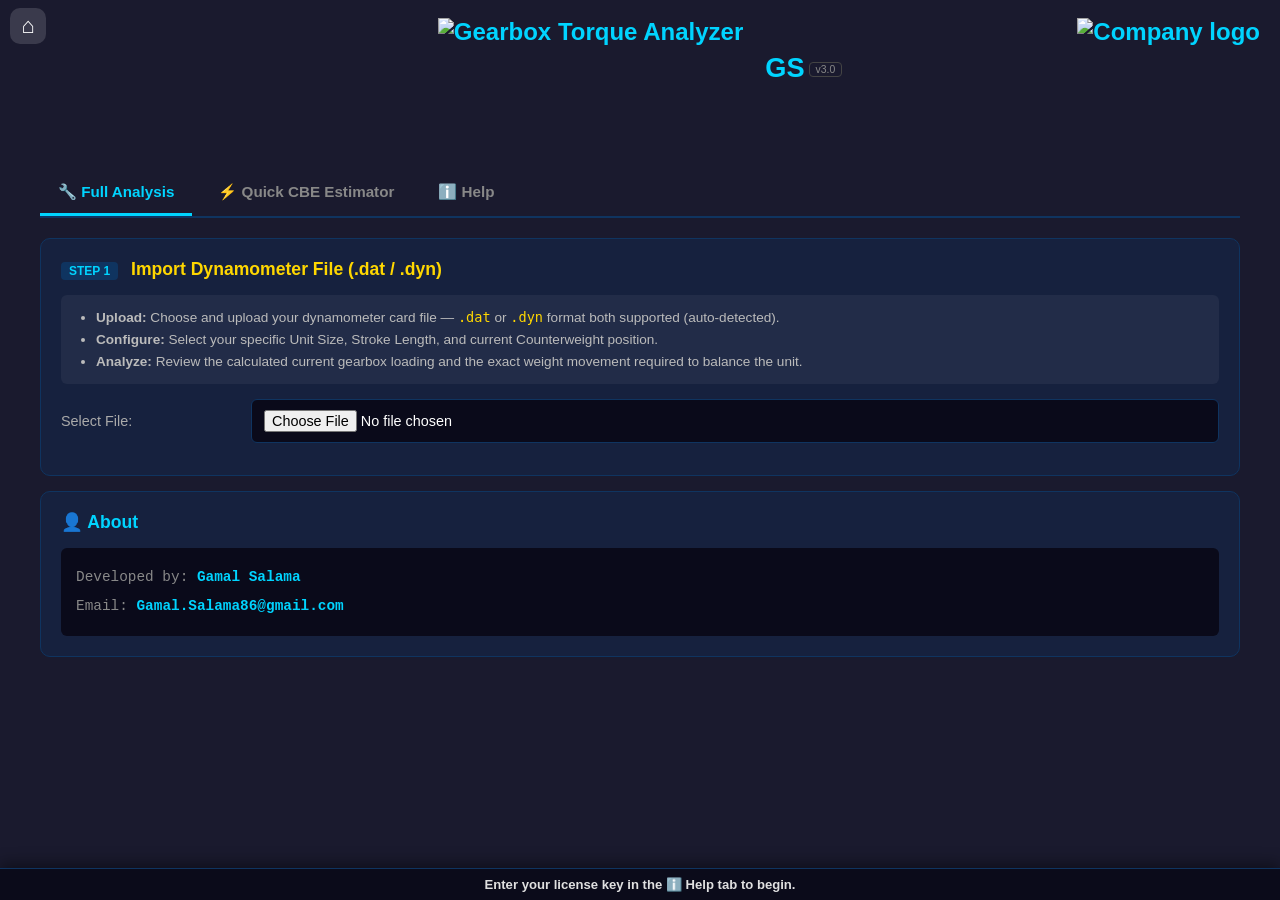
==== gbtorque.html @ ef440ab1 "Initial GROD Suite project" ====
<!DOCTYPE html>
<!--
  Gearbox Torque Analyzer / GearBalance Analyzer
  VERSION: 3.0.0
  Last updated: 2026-10-07

  Changelog:
  - 3.0.0 (2026-10-07): (1) Uploading a .dat/.dyn file now RESETS all Full Analysis
                         inputs and results (unit, stroke, rotation, counterweights,
                         step results, charts, debug table) -- every file starts clean.
                         (2) Per-license databases are now ISOLATED: a key whose prefix
                         has GbtSrc/<PREFIX>-units.json uses ONLY that client's units
                         (default units are cleared, not merged). Keys with no client file
                         get the default database back. Fixes two licenses' unit lists
                         piling up in the same dropdown.
  - 2.2.0 (2026-07-21): Added offline support via a service worker (sw.js) + true
                         auto-update on next online load (see PWA/Offline Support
                         section in the handoff). Fixed the *actual* cause of the
                         header scroll-shrink flicker: browser scroll-anchoring
                         was compensating for the header's own height change and
                         re-triggering the shrink/expand thresholds; added
                         `overflow-anchor: none` on .app-header. (Note: the 2.1.0
                         hysteresis fix helped but did not fully solve this.)
  - 2.1.0 (2026-07-18): Added .dyn file format support alongside .dat (auto-detected).
                         Fixed header scroll-shrink flicker (hysteresis). Added PWA meta tags.
  - 2.0.0: Added Quick CBE Estimator tab, interactive chart tooltips, admin panel,
           high-res header logo with shrinking sticky header.
  - 1.x:   Original single-tab Full Analysis workflow (Excel formula replication).

  Update this block whenever a new feature set ships -- it's the fastest way for a
  future session (human or Claude) to know what version is live without diffing files.
-->
<html lang="en">
<head>
    <meta charset="UTF-8">
    <meta name="viewport" content="width=device-width, initial-scale=1.0">
    <title>Gearbox Torque Analyzer</title>
    <link rel="manifest" href="manifest.json">
    <meta name="theme-color" content="#00d4ff">
    <link rel="apple-touch-icon" href="GbtSrc/icon.png">
    <meta name="apple-mobile-web-app-capable" content="yes">
    <meta name="apple-mobile-web-app-status-bar-style" content="default">
    <meta name="apple-mobile-web-app-title" content="GB Torque">
    <link rel="icon" type="image/png" href="GbtSrc/favicon.png?v=1">
    <style>
        * { box-sizing: border-box; margin: 0; padding: 0; }
        body {
            font-family: 'Segoe UI', Tahoma, Geneva, Verdana, sans-serif;
            background: #1a1a2e;
            color: #eee;
            padding: 20px 20px 64px 20px;
            font-size: 14px;
        }
        .container { max-width: 1200px; margin: 0 auto; }
        h1 {
            text-align: center;
            color: #00d4ff;
            padding: 20px;
            font-size: 1.5rem;
        }
        /* ===== APP HEADER (logo + title, shrinks on scroll) =====
           Flexbox, space-between: an empty left spacer and the right-hand
           company logo both take flex:1, so the center block (header
           image + title) stays visually centered regardless of the
           company logo's width. */
        /* ===== APP HEADER (logo + title, shrinks on scroll) =====
           Flexbox, space-between: an empty left spacer and the right-hand
           company logo both take flex:1, so the center block (header
           image + title) stays visually centered regardless of the
           company logo's width.

           position:fixed (not sticky) on purpose: a sticky header still
           occupies its own (changing) height in the document flow, so
           shrinking it on scroll pulls page content upward, which nudges
           scrollY (directly, and via the browser's scroll-anchoring
           "correction"). That nudge can cross the shrink/expand threshold
           again mid-scroll, flip the header back, nudge again, etc. --
           the logo fluctuating/stretching while scrolling.
           `overflow-anchor: none` alone (previous fix) reduces this in
           Chrome but is unreliable, especially on older iOS Safari.
           A fixed header never changes page flow when it resizes, so the
           feedback loop can't happen at all, regardless of browser.
           #appHeaderFlowSpacer (a new element below the header, NOT the
           .app-header-spacer flex item inside it) reserves the header's
           expanded height in the flow instead. */
        .app-header {
            position: fixed;
            top: 0;
            left: 0;
            right: 0;
            z-index: 50;
            background: #1a1a2e;
            display: flex;
            align-items: center;
            justify-content: space-between;
            gap: 22px;
            padding: 18px 20px;
            transition: padding 0.25s ease, box-shadow 0.25s ease, gap 0.25s ease;
        }
        .app-header-flow-spacer {
            /* JS sets the exact height (header's expanded height + 15px gap)
               on load/resize; this is just a reasonable pre-JS fallback. */
            height: 151px;
        }
        @media (max-width: 640px) {
            .app-header-flow-spacer { height: 149px; }
        }
        /* Back to GRod Suite Home */
        .suite-home {
            position: absolute; left: 10px; top: 8px; width: 36px; height: 36px;
            display: flex; align-items: center; justify-content: center;
            border-radius: 10px; background: rgba(255,255,255,.14); color: #fff;
            font-size: 22px; line-height: 1; text-decoration: none; z-index: 2;
        }
        .suite-home:hover, .suite-home:focus-visible { background: rgba(255,255,255,.28); }
        @media (max-width: 640px) { .suite-home { left: 6px; top: 6px; width: 30px; height: 30px; font-size: 19px; border-radius: 8px; } }
        .install-banner {
            position: relative;
            z-index: 40;
            background: #16213e;
            color: #e0e0e0;
            padding: 10px 16px;
            display: flex;
            align-items: center;
            justify-content: center;
            gap: 12px;
            font-size: 0.85rem;
            text-align: center;
            flex-wrap: wrap;
            border-bottom: 1px solid #0f3460;
        }
        .install-banner-btn {
            background: #00d4ff;
            color: #0a0a1a;
            border: none;
            border-radius: 6px;
            padding: 6px 14px;
            font-weight: 600;
            cursor: pointer;
            font-size: 0.85rem;
        }
        .install-banner-close {
            background: none;
            border: none;
            color: #888;
            cursor: pointer;
            font-size: 1rem;
            padding: 0 4px;
            line-height: 1;
        }
        .print-btn {
            background: #00d4ff;
            color: #0a0a1a;
            border: none;
            border-radius: 6px;
            padding: 8px 16px;
            font-weight: 600;
            font-size: 0.85rem;
            cursor: pointer;
            float: right;
        }
        .print-btn:active { transform: translateY(1px); }

        /* ===== PRINT STYLESHEET =====
           Plain "print the whole page" -- triggered by printPage() (a
           direct window.print(), no section curation or tab-forcing).
           Only non-printable UI chrome that nobody would ever want on
           paper is hidden (buttons, the install banner, nav tabs, the
           raw file-upload control); everything else prints exactly as
           shown on screen. Colors are remapped to a light, ink-friendly
           print palette so the dark theme is still legible on paper. */
        @media print {
            @page { margin: 15mm; }
            html, body { background: #fff !important; color: #222 !important; padding: 0 !important; }
            #installBanner, .tab-nav, .print-btn, #status, #datFile, button {
                display: none !important;
            }
            .app-header {
                position: static !important;
                box-shadow: none !important;
                background: #fff !important;
            }
            .app-header-flow-spacer { display: none !important; }
            .app-version-badge { display: none !important; }
            h2, h3, .app-title-text, .section-title { color: #111 !important; }
            .card {
                background: #fff !important;
                border: 1px solid #ccc !important;
                box-shadow: none !important;
                break-inside: avoid;
            }
            .parsed-data { background: #f7f7f7 !important; }
            .parsed-data .label, label { color: #555 !important; }
            .parsed-data .value { color: #111 !important; }
            input, select { background: #fff !important; color: #111 !important; border: 1px solid #ccc !important; }
            [style*="background:#0a0a1a"] { background: #f7f7f7 !important; border-color: #ccc !important; }
            [style*="color:#00d4ff"] { color: #0077b6 !important; }
            [style*="color:#ffd700"] { color: #946f00 !important; }
            [style*="color:#00ff88"] { color: #0a8f4a !important; }
            canvas { background: #fff; }
        }
        .app-header.is-scrolled {
            padding: 8px 20px;
            gap: 14px;
            box-shadow: 0 6px 16px rgba(0,0,0,0.45);
        }
        .app-header-spacer { flex: 1 1 0; min-width: 0; }
        .app-header-center {
            flex: 0 0 auto;
            display: flex;
            align-items: center;
            gap: 22px;
            transition: gap 0.25s ease;
        }
        .app-header.is-scrolled .app-header-center { gap: 14px; }
        .app-header-right {
            flex: 1 1 0;
            min-width: 0;
            display: flex;
            align-items: center;
            justify-content: flex-end;
        }
        .app-logo {
            height: 100px;
            width: auto;
            flex-shrink: 0;
            transition: height 0.25s ease;
        }
        .app-header.is-scrolled .app-logo {
            height: 40px;
        }
        .app-company-logo {
            height: 100px;
            width: auto;
            flex-shrink: 0;
            transition: height 0.25s ease;
        }
        .app-header.is-scrolled .app-company-logo {
            height: 40px;
        }
        .app-title-text {
            font-size: 1.7rem;
            font-weight: 600;
            white-space: nowrap;
            transition: font-size 0.25s ease;
        }
        .app-header.is-scrolled .app-title-text {
            font-size: 1.05rem;
        }
        .app-version-badge {
            font-size: 0.65rem;
            font-weight: 400;
            color: #888;
            vertical-align: middle;
            border: 1px solid #444;
            border-radius: 4px;
            padding: 1px 6px;
            margin-left: 4px;
            transition: opacity 0.2s ease;
        }
        .app-header.is-scrolled .app-version-badge {
            display: none; /* keep the shrunk header clean */
        }
        @media (max-width: 640px) {
            .app-header { flex-wrap: wrap; gap: 10px; padding: 14px 12px; justify-content: center; }
            .app-header-spacer { display: none; }
            .app-header-center { flex-wrap: wrap; justify-content: center; }
            .app-header-right { flex: 0 0 100%; justify-content: center; order: 3; }
            .app-logo { height: 70px; }
            .app-company-logo { height: 70px; }
            .app-title-text { font-size: 1.2rem; white-space: normal; text-align: center; }
        }

        /* ===== FIXED-BOTTOM LICENSE STATUS FOOTER ===== */
        .app-footer-bar {
            position: fixed;
            bottom: 0;
            left: 0;
            width: 100%;
            z-index: 1000;
            background: rgba(10, 10, 26, 0.92);
            backdrop-filter: blur(6px);
            -webkit-backdrop-filter: blur(6px);
            border-top: 1px solid #0f3460;
            color: #e0e0e0;
            padding: 8px 16px;
            display: flex;
            flex-wrap: wrap;
            align-items: center;
            justify-content: center;
            gap: 12px;
            font-size: 0.82rem;
            box-shadow: 0 -4px 16px rgba(0,0,0,0.45);
        }
        .app-footer-bar #licenseStatus {
            font-weight: 600;
        }
        .app-footer-bar #licenseLockNotice {
            margin: 0;
            padding: 3px 10px;
            border-radius: 6px;
        }
        @media (max-width: 640px) {
            .app-footer-bar { font-size: 0.74rem; padding: 6px 10px; }
        }
        .card {
            background: #16213e;
            border-radius: 10px;
            padding: 20px;
            border: 1px solid #0f3460;
            margin-bottom: 15px;
        }
        h2 {
            color: #ffd700;
            margin-bottom: 15px;
            font-size: 1.1rem;
        }
        h3 {
            color: #00d4ff;
            margin: 15px 0 10px;
            font-size: 1rem;
        }
        .input-group {
            display: flex;
            align-items: center;
            margin: 12px 0;
            gap: 10px;
        }
        label {
            min-width: 180px;
            color: #aaa;
            font-size: 0.9rem;
        }
        input, select {
            flex: 1;
            padding: 10px 12px;
            border-radius: 6px;
            border: 1px solid #0f3460;
            background: #0a0a1a;
            color: #fff;
            font-size: 0.9rem;
        }
        input[readonly] {
            background: #1a1a2e;
            color: #888;
            border-color: #333;
        }
        select:disabled {
            background: #1a1a2e;
            color: #555;
            border-color: #333;
        }
        .status {
            padding: 15px;
            border-radius: 6px;
            margin: 15px 0;
            text-align: center;
            font-size: 0.9rem;
        }
        .status.success { background: #0a3a2a; color: #00ff88; }
        .status.warning { background: #3a3a0a; color: #ffd700; }
        .status.error { background: #3a0a0a; color: #ff6b6b; }
        .status.info { background: #0a1a3a; color: #00d4ff; }
        .parsed-data {
            background: #0a0a1a;
            padding: 15px;
            border-radius: 6px;
            margin-top: 15px;
            font-family: 'Courier New', monospace;
            font-size: 0.9rem;
            line-height: 2;
        }
        .parsed-data .label { color: #888; }
        .parsed-data .value { color: #00d4ff; font-weight: bold; }
        .hidden { display: none; }
        /* ===== LICENSE KEY INPUT (compact, centered — not a full-width field) ===== */
        .license-key-field { text-align: center; }
        .license-key-group {
            display: flex;
            gap: 10px;
            align-items: center;
            justify-content: center;
            flex-wrap: wrap;
        }
        .license-key-input {
            flex: 0 1 auto;
            width: 100%;
            max-width: 230px;
            padding: 10px 12px;
            font-size: 0.92rem;
            letter-spacing: 0.03em;
            text-align: center;
        }
        @media (max-width: 600px) {
            .license-key-input { max-width: 220px; width: 100%; }
        }
        .geometry-grid {
            display: grid;
            grid-template-columns: 1fr 1fr;
            gap: 10px;
        }
        @media (max-width: 600px) {
            .geometry-grid { grid-template-columns: 1fr; }
            .input-group { flex-direction: column; align-items: flex-start; }
            label { min-width: auto; }
            input, select { width: 100%; }
        }
        .section-title {
            color: #ffd700;
            font-size: 0.9rem;
            margin: 15px 0 8px;
            padding-bottom: 5px;
            border-bottom: 1px solid #444;
        }
        .match-ok { color: #00ff88; }
        .match-bad { color: #ff6b6b; }
        .info-text {
            font-size: 0.8rem;
            color: #888;
            margin-top: 4px;
        }
        .cb-row {
            display: flex;
            gap: 10px;
            align-items: center;
            margin: 8px 0;
        }
        .cb-row label {
            min-width: 180px;
            color: #aaa;
            font-size: 0.9rem;
        }
        .cb-row select, .cb-row input {
            flex: 1;
            padding: 10px 12px;
            border-radius: 6px;
            border: 1px solid #0f3460;
            background: #0a0a1a;
            color: #fff;
            font-size: 0.9rem;
        }
        .cb-row input { max-width: 120px; }
        .cb-pair {
            display: flex;
            gap: 10px;
            flex: 1;
        }
        .cb-pair select { flex: 2; }
        .cb-pair input { flex: 1; }
        .result-box {
            background: #0a0a1a;
            border: 1px solid #0f3460;
            border-radius: 8px;
            padding: 15px;
            margin: 10px 0;
        }
        .result-row {
            display: flex;
            justify-content: space-between;
            padding: 8px 0;
            border-bottom: 1px solid #222;
        }
        .result-row:last-child { border-bottom: none; }
        .result-label { color: #888; }
        .result-value { color: #00d4ff; font-weight: bold; font-family: monospace; }
        .result-value.highlight { color: #ffd700; }
        .btn {
            background: #0f3460;
            color: #00d4ff;
            border: 1px solid #00d4ff;
            padding: 10px 20px;
            border-radius: 6px;
            cursor: pointer;
            font-size: 0.9rem;
            margin-top: 10px;
        }
        .btn:hover { background: #00d4ff; color: #1a1a2e; }
        .btn:disabled { opacity: 0.5; cursor: not-allowed; }
        .step-badge {
            display: inline-block;
            background: #0f3460;
            color: #00d4ff;
            padding: 2px 8px;
            border-radius: 4px;
            font-size: 0.75rem;
            margin-right: 8px;
        }
        .chart-container {
            background: #0a0a1a;
            border: 1px solid #0f3460;
            border-radius: 8px;
            padding: 15px;
            margin: 15px 0;
            position: relative;
        }
        .chart-title {
            color: #ffd700;
            font-size: 0.95rem;
            margin-bottom: 10px;
            text-align: center;
        }
        .summary-grid {
            display: grid;
            grid-template-columns: repeat(3, 1fr);
            gap: 15px;
            margin: 15px 0;
        }
        .summary-card {
            background: #0a0a1a;
            border: 1px solid #0f3460;
            border-radius: 8px;
            padding: 15px;
            text-align: center;
        }
        .summary-card .label {
            color: #888;
            font-size: 0.8rem;
            margin-bottom: 5px;
        }
        .summary-card .value {
            color: #00d4ff;
            font-size: 1.3rem;
            font-weight: bold;
            font-family: monospace;
        }
        .summary-card .value.highlight { color: #ffd700; }
        .summary-card .value.danger { color: #ff6b6b; }
        .summary-card .value.ok { color: #00ff88; }
        @media (max-width: 800px) {
            .summary-grid { grid-template-columns: 1fr; }
        }
        .fallback-box {
            background: #0a0a1a;
            border: 1px dashed #0f3460;
            border-radius: 8px;
            padding: 20px;
            margin-top: 15px;
            text-align: center;
        }
        .fallback-box p {
            color: #888;
            margin-bottom: 15px;
            font-size: 0.85rem;
        }
        .tab-nav {
            display: flex;
            gap: 8px;
            margin-bottom: 20px;
            border-bottom: 2px solid #0f3460;
        }
        .tab-btn {
            background: transparent;
            color: #888;
            border: none;
            border-bottom: 3px solid transparent;
            padding: 12px 18px;
            cursor: pointer;
            font-size: 0.95rem;
            font-weight: 600;
            font-family: inherit;
            transition: color 0.15s, border-color 0.15s;
        }
        .tab-btn:hover { color: #00d4ff; }
        .tab-btn.active { color: #00d4ff; border-bottom-color: #00d4ff; }
        .tab-panel.hidden { display: none; }

        /* ===== ADMIN MODE ===== */
        .admin-overlay {
            display: none;
            position: fixed; top: 0; left: 0; right: 0; bottom: 0;
            background: rgba(0,0,0,0.75);
            z-index: 9999;
            align-items: center; justify-content: center;
            padding: 20px;
        }
        .admin-overlay.show { display: flex; }
        .admin-box {
            background: #131a2e;
            border: 1px solid #0f3460;
            border-radius: 10px;
            padding: 24px;
            max-width: 480px;
            width: 100%;
            max-height: 85vh;
            overflow-y: auto;
        }
        .admin-panel-box { max-width: 640px; }
        .admin-box h3 {
            color: #ffd700;
            margin-bottom: 14px;
            font-size: 1.1rem;
        }
        .admin-box input[type="password"],
        .admin-box input[type="text"],
        .admin-box input[type="number"] {
            width: 100%;
            padding: 10px 12px;
            border-radius: 6px;
            border: 1px solid #0f3460;
            background: #0d1628;
            color: #e0e0e0;
            font-size: 0.9rem;
            margin-bottom: 10px;
            box-sizing: border-box;
        }
        .admin-box label {
            display: block;
            color: #888;
            font-size: 0.78rem;
            margin-bottom: 4px;
            text-transform: uppercase;
            letter-spacing: 0.04em;
        }
        .admin-box .field { margin-bottom: 10px; }
        .admin-box .btn-row { display: flex; gap: 10px; margin-top: 14px; }
        .admin-btn {
            flex: 1;
            padding: 10px 14px;
            border-radius: 6px;
            border: none;
            font-weight: 600;
            font-size: 0.88rem;
            cursor: pointer;
            font-family: inherit;
        }
        .admin-btn.primary { background: #00d4ff; color: #061020; }
        .admin-btn.secondary { background: #2a3550; color: #ccc; }
        .admin-btn.success { background: #00ff88; color: #061020; }
        .admin-section {
            border-top: 1px solid #0f3460;
            padding-top: 16px;
            margin-top: 16px;
        }
        .admin-section:first-of-type { border-top: none; padding-top: 0; margin-top: 0; }
        .admin-grid2 { display: grid; grid-template-columns: 1fr 1fr; gap: 0 12px; }
        .admin-msg { font-size: 0.82rem; margin-top: 8px; min-height: 18px; }
        .admin-msg.ok { color: #00ff88; }
        .admin-msg.err { color: #ff6b6b; }
        h1.title-clickable { cursor: default; user-select: none; -webkit-user-select: none; }
        h1.title-clickable {
            display: flex;
            align-items: center;
            justify-content: center;
            gap: 12px;
            flex-wrap: wrap;
        }
        .app-icon {
            /* legacy small-icon rule, kept for compatibility; header now uses .app-logo */
            width: 36px;
            height: 36px;
            border-radius: 6px;
            vertical-align: middle;
        }

        /* ===== INTERACTIVE CHART LAYER (overlay canvas + tooltip) ===== */
        .chart-inner {
            position: relative;
        }
        .chart-inner canvas {
            width: 100%;
            height: 350px;
            display: block;
        }
        .chart-overlay {
            position: absolute;
            top: 0;
            left: 0;
            pointer-events: none; /* events go to the main canvas underneath */
        }
        .chart-tooltip {
            position: absolute;
            pointer-events: none;
            background: #131a2e;
            border: 1px solid #0f3460;
            border-radius: 6px;
            padding: 6px 10px;
            font-size: 0.78rem;
            font-family: 'Courier New', monospace;
            color: #e0e0e0;
            white-space: nowrap;
            transform: translate(-50%, -115%);
            opacity: 0;
            transition: opacity 0.08s;
            z-index: 20;
            line-height: 1.5;
        }
        .chart-tooltip.show { opacity: 1; }
        .chart-tooltip .t-row span:first-child { color: #888; margin-right: 6px; }
    </style>
</head>
<body>
    <div class="container">
        <h1 id="pageTitle" class="app-header title-clickable"
            onclick="handleTitleClick(event)"
            ontouchstart="handleTitleTouchStart(event)"
            ontouchend="handleTitleTouchEnd(event)"
            ontouchmove="handleTitleTouchEnd(event)"
            ontouchcancel="handleTitleTouchEnd(event)">
            <a class="suite-home" href="index.html" title="GRod Suite Home" aria-label="Back to GRod Suite Home" onclick="event.stopPropagation()" ontouchstart="event.stopPropagation()" ontouchend="event.stopPropagation()">&#8962;</a>
            <div class="app-header-spacer" aria-hidden="true"></div>
            <div class="app-header-center">
                <img src="GbtSrc/header-logo.png?v=1" alt="Gearbox Torque Analyzer" class="app-logo">
                <span class="app-title-text"> GS<span class="app-version-badge">v3.0</span></span>
            </div>
            <div class="app-header-right">
                <img src="GbtSrc/company-logo.png?v=1" alt="Company logo" class="app-company-logo">
            </div>
        </h1>
        <div id="appHeaderFlowSpacer" class="app-header-flow-spacer"></div>

        <!-- INSTALL APP HINT (Android: real install button; iOS: manual instructions) -->
        <div id="installBanner" class="install-banner hidden">
            <span id="installBannerText"></span>
            <button id="installBannerBtn" class="install-banner-btn hidden">📲 Install</button>
            <button id="installBannerClose" class="install-banner-close" aria-label="Dismiss">✕</button>
        </div>

        <!-- ADMIN PASSWORD DIALOG (hidden until triggered) -->
        <div id="adminPasswordOverlay" class="admin-overlay">
            <div class="admin-box">
                <h3>🔒 Admin Access</h3>
                <div class="field">
                    <label>Password</label>
                    <input type="password" id="adminPasswordInput" placeholder="Enter admin password"
                           onkeydown="if(event.key==='Enter') checkAdminPassword();">
                </div>
                <div id="adminPasswordMsg" class="admin-msg err"></div>
                <div class="btn-row">
                    <button class="admin-btn secondary" onclick="closeAdminPasswordDialog()">Cancel</button>
                    <button class="admin-btn primary" onclick="checkAdminPassword()">Unlock</button>
                </div>
            </div>
        </div>

        <!-- ADMIN PANEL (hidden until unlocked) -->
        <div id="adminPanelOverlay" class="admin-overlay">
            <div class="admin-box admin-panel-box">
                <h3>🛠️ Admin Panel — Manage Database</h3>

                <!-- Add Unit -->
                <div class="admin-section">
                    <label style="color:#00d4ff; font-size:0.85rem; margin-bottom:8px;">➕ Add Unit</label>
                    <div class="admin-grid2">
                        <div class="field"><label>Unit Key</label><input type="text" id="admUnitKey" placeholder="e.g. C-456"></div>
                        <div class="field"><label>Unit Desc</label><input type="text" id="admUnitDesc" placeholder="e.g. C-456D-256-120"></div>
                        <div class="field"><label>Gearbox Rating (in-lb)</label><input type="number" id="admGbRating"></div>
                        <div class="field"><label>Struct Load (lb)</label><input type="number" id="admStructLoad"></div>
                        <div class="field"><label>Beam (lb/ft)</label><input type="number" id="admBeam"></div>
                        <div class="field"><label>A (in)</label><input type="number" id="admA"></div>
                        <div class="field"><label>P (in)</label><input type="number" id="admP"></div>
                        <div class="field"><label>C (in)</label><input type="number" id="admC"></div>
                        <div class="field"><label>I (in)</label><input type="number" id="admI"></div>
                        <div class="field"><label>K (in)</label><input type="number" id="admK"></div>
                        <div class="field"><label>Crank Type</label><input type="text" id="admCrankType"></div>
                        <div class="field"><label>Crank Effect (in-lb)</label><input type="number" id="admCrankEffect"></div>
                        <div class="field"><label>Crank Length (in)</label><input type="number" id="admCrankLength"></div>
                        <div class="field"><label>B_Unbal</label><input type="number" id="admBUnbal"></div>
                    </div>
                    <button class="admin-btn success" style="width:100%; margin-top:6px;" onclick="admAddUnit()">Add Unit</button>
                    <div id="admUnitMsg" class="admin-msg"></div>
                </div>

                <!-- Add Stroke -->
                <div class="admin-section">
                    <label style="color:#00d4ff; font-size:0.85rem; margin-bottom:8px;">➕ Add Stroke</label>
                    <div class="admin-grid2">
                        <div class="field"><label>Unit Key</label><input type="text" id="admStrokeUnitKey" placeholder="must match an existing unit"></div>
                        <div class="field"><label>Stroke Length (in)</label><input type="number" id="admStrokeLength"></div>
                        <div class="field"><label>R (in)</label><input type="number" id="admStrokeR"></div>
                    </div>
                    <button class="admin-btn success" style="width:100%; margin-top:6px;" onclick="admAddStroke()">Add Stroke</button>
                    <div id="admStrokeMsg" class="admin-msg"></div>
                </div>

                <!-- Add Counterweight -->
                <div class="admin-section">
                    <label style="color:#00d4ff; font-size:0.85rem; margin-bottom:8px;">➕ Add Counterweight</label>
                    <div class="admin-grid2">
                        <div class="field"><label>CW Type</label><input type="text" id="admCwType"></div>
                        <div class="field"><label>Weight (lb)</label><input type="number" id="admCwWeight"></div>
                        <div class="field"><label>Arm Length (in)</label><input type="number" id="admCwArmLength"></div>
                    </div>
                    <button class="admin-btn success" style="width:100%; margin-top:6px;" onclick="admAddCounterweight()">Add Counterweight</button>
                    <div id="admCwMsg" class="admin-msg"></div>
                </div>

                <!-- Debug Table (moved here so regular users never see it) -->
                <div class="admin-section">
                    <label style="color:#00d4ff; font-size:0.85rem; margin-bottom:8px;">🔍 Torque Analysis Debug Table</label>
                    <div style="display:flex; align-items:center; gap:12px; margin-bottom:8px; flex-wrap:wrap;">
                        <button onclick="toggleDebugTable()" style="
                            background:#0f3460; color:#e0e0e0; border:1px solid #1a5276;
                            padding:7px 16px; border-radius:6px; cursor:pointer; font-size:0.85rem;">
                            🔍 Show / Hide Debug Table
                        </button>
                        <button onclick="exportDebugCSV()" style="
                            background:#0f3460; color:#e0e0e0; border:1px solid #1a5276;
                            padding:7px 16px; border-radius:6px; cursor:pointer; font-size:0.85rem;">
                            ⬇ Export as CSV
                        </button>
                        <span style="color:#888; font-size:0.8rem;">
                            Compare every column against Excel "Conventional" sheet row-by-row
                        </span>
                    </div>

                    <div id="debugTableWrap" style="display:none; overflow-x:auto; max-height:480px; overflow-y:auto;
                         border:1px solid #1a5276; border-radius:6px;">
                        <table id="debugTable" style="
                            border-collapse:collapse; font-size:0.75rem; font-family:monospace;
                            white-space:nowrap; width:100%;">
                            <thead id="debugThead" style="position:sticky; top:0; background:#0a1628; z-index:2;"></thead>
                            <tbody id="debugTbody"></tbody>
                        </table>
                    </div>
                    <div style="color:#666; font-size:0.75rem; margin-top:10px;">
                        Only populated after running a Full Analysis (Step 5) with the panel open.
                    </div>
                </div>

                <!-- Import database.json -->
                <div class="admin-section">
                    <label style="color:#00d4ff; font-size:0.85rem; margin-bottom:8px;">📥 Import database.json</label>
                    <div class="field">
                        <label>Select file</label>
                        <input type="file" id="admDbImportFile" accept=".json">
                    </div>
                    <div id="admDbImportMsg" class="admin-msg"></div>
                    <div style="color:#666; font-size:0.75rem; margin-top:10px; line-height:1.5;">
                        Loads a previously exported (or hand-edited) <code style="color:#666;">database.json</code>
                        into the current session. Units/strokes/counterweights already in the file overwrite the
                        matching entries here; anything not in the file is left as-is. This only updates the live
                        session — Export afterwards if you want the merged result saved to disk.
                    </div>
                </div>

                <!-- Export / Close -->
                <div class="admin-section">
                    <div class="btn-row">
                        <button class="admin-btn secondary" onclick="admExportDatabase()">⬇ Export database.json</button>
                        <button class="admin-btn primary" onclick="closeAdminPanel()">Close</button>
                    </div>
                    <div style="color:#666; font-size:0.75rem; margin-top:10px; line-height:1.5;">
                        Additions here update the live session immediately (new dropdown entries appear right away).
                        They are <strong>not saved automatically</strong> — click Export to download the updated
                        <code style="color:#666;">database.json</code> and replace your existing file so the changes persist next time the app loads.
                    </div>
                </div>
            </div>
        </div>


        <div class="tab-nav">
            <button class="tab-btn active" id="tabBtnMain" onclick="switchTab('main')">🔧 Full Analysis</button>
            <button class="tab-btn" id="tabBtnQuickCbe" onclick="switchTab('quickCbe')">⚡ Quick CBE Estimator</button>
            <button class="tab-btn" id="tabBtnHelp" onclick="switchTab('help')">ℹ️ Help</button>
        </div>

        <div id="tabMain" class="tab-panel">

        <!-- STEP 0: AUTO-LOAD DATABASE (hidden from view, still runs in background) -->
        <div class="card hidden" id="step0Card">
            <h2><span class="step-badge">STEP 0</span> Database File</h2>
            <p style="color:#888; font-size:0.85rem; margin-bottom:10px;">
                The app has a <b>built-in database</b> and works immediately with no files needed.
                To use updated data: place <b>units_pro.json</b> in the <b>GbtSrc</b> folder, or select a database JSON file manually below.
            </p>
            <div id="dbMsg" class="status info">⏳ Loading database...</div>

            <div id="fallbackLoader" class="fallback-box hidden">
                <p>💡 To override the built-in data, select your database JSON file:</p>
                <div class="input-group">
                    <label>database.json:</label>
                    <input type="file" id="dbFile" accept=".json">
                </div>
            </div>

            <!-- Equations now live server-side in the Cloudflare Worker (see worker.js). -->
            <div style="margin-top:16px; padding-top:14px; border-top:1px solid #0f3460;">
                <span style="color:#00d4ff; font-size:0.85rem;">📐 Calculations run on the secure calculation server. Formulas are no longer stored in this file.</span>
            </div>
        </div>

        <!-- STEP 1: IMPORT .DAT / .DYN -->
        <div class="card hidden" id="step1Card">
            <h2><span class="step-badge">STEP 1</span> Import Dynamometer File (.dat / .dyn)</h2>
            <div style="background: rgba(255, 255, 255, 0.05); padding: 12px 15px; border-radius: 6px; margin-bottom: 15px;">
                <ul style="color:#bbb; font-size:0.85rem; line-height:1.6; margin: 0; padding-left: 20px;">
                    <li><strong>Upload:</strong> Choose and upload your dynamometer card file — <code style="color:#ffd700;">.dat</code> or <code style="color:#ffd700;">.dyn</code> format both supported (auto-detected).</li>
                    <li><strong>Configure:</strong> Select your specific Unit Size, Stroke Length, and current Counterweight position.</li>
                    <li><strong>Analyze:</strong> Review the calculated current gearbox loading and the exact weight movement required to balance the unit.</li>
                </ul>
            </div>
            <div class="input-group">
                <label>Select File:</label>
                <input type="file" id="datFile">
            </div>
            <div id="status" class="status hidden"></div>
            <div id="fileInfo" class="parsed-data hidden">
                <div><span class="label">Well Name:</span> <span class="value" id="pWellName">-</span></div>
                <div><span class="label">Date:</span> <span class="value" id="pDate">-</span></div>
                <div><span class="label">Stroke Length:</span> <span class="value" id="pStrokeLength">-</span> <span class="label">inches</span></div>
                <div><span class="label">SPM:</span> <span class="value" id="pSpm">-</span></div>
                <div><span class="label">Data Points:</span> <span class="value" id="pNumPoints">-</span></div>
            </div>
        </div>

        <!-- STEP 2: UPSTROKE / DOWNSTROKE -->
        <div class="card hidden" id="step2Card">
            <h2><span class="step-badge">STEP 2</span> Upstroke & Downstroke</h2>
            <div class="parsed-data">
                <div><span class="label">Peak Load:</span> <span class="value" id="sPeakLoad">-</span></div>
                <div><span class="label">Min Load:</span> <span class="value" id="sMinLoad">-</span></div>
                <div><span class="label">Upstroke Points:</span> <span class="value" id="sUpCount">-</span></div>
                <div><span class="label">Downstroke Points:</span> <span class="value" id="sDownCount">-</span></div>
            </div>
        </div>

        <!-- STEP 3: UNIT SELECTION -->
        <div class="card hidden" id="step3Card">
            <h2><span class="step-badge">STEP 3</span> Select Pumping Unit</h2>
            <div class="section-title">Unit Selection</div>
            <div class="input-group">
                <label>Unit Size:</label>
                <select id="unitSize" onchange="onUnitChange()">
                    <option value="">-- Load Database First --</option>
                </select>
            </div>
            <div class="input-group">
                <label>Stroke Length (in):</label>
                <select id="strokeLength" onchange="onStrokeChange()">
                    <option value="">-- Select Unit First --</option>
                </select>
            </div>
            <div class="info-text" id="strokeInfo" style="margin-left:190px; margin-top:-8px; margin-bottom:10px;"></div>
            <div id="strokeMatch" class="status hidden"></div>
            <div class="input-group">
                <label>Rotation:</label>
                <select id="rotation" onchange="if(!document.getElementById('step5Card').classList.contains('hidden'))runTorqueAnalysis();">
                    <option value="1">CW (+1)</option>
                    <option value="-1" selected>CCW (-1)</option>
                </select>
            </div>
            <div class="section-title">Counterbalance (Existing Setup)</div>
            <div style="display:grid; grid-template-columns:1fr 1fr; gap:20px; margin-top:4px;">

                <!-- ── Existing CW Side 1 ── -->
                <div style="background:#0a0a1a; border:1px solid #0f3460; border-radius:8px; padding:18px;">
                    <div style="color:#ffd700; font-weight:600; font-size:0.95rem; margin-bottom:12px; letter-spacing:0.03em; text-align:center;">
                        ◈ Counterweight 1
                    </div>
                    <select id="cbType1" onchange="onCbTypeChange()"
                        style="width:100%; padding:8px 10px; border-radius:6px; border:1px solid #0f3460;
                               background:#0d1628; color:#e0e0e0; font-size:0.88rem; margin-bottom:10px;">
                        <option value="">-- Select --</option>
                    </select>
                    <div style="text-align:center; margin-bottom:4px;">
                        <label style="color:#666; font-size:0.75rem; text-transform:uppercase; letter-spacing:0.06em;">Move (in)</label>
                    </div>
                    <input type="number" id="cbMove1" placeholder="0" step="0.1" value="0" onchange="calcCounterBalance()"
                        style="width:100%; text-align:center; padding:8px 10px; border-radius:6px; border:1px solid #0f3460;
                               background:#0d1628; color:#ffd700; font-size:1rem; font-family:monospace;">
                </div>

                <!-- ── Existing CW Side 2 ── -->
                <div style="background:#0a0a1a; border:1px solid #0f3460; border-radius:8px; padding:18px;">
                    <div style="color:#00d4ff; font-weight:600; font-size:0.95rem; margin-bottom:12px; letter-spacing:0.03em; text-align:center;">
                        ◈ Counterweight 2
                    </div>
                    <select id="cbType2" onchange="onCbTypeChange()"
                        style="width:100%; padding:8px 10px; border-radius:6px; border:1px solid #0f3460;
                               background:#0d1628; color:#e0e0e0; font-size:0.88rem; margin-bottom:10px;">
                        <option value="">-- Select --</option>
                    </select>
                    <div style="text-align:center; margin-bottom:4px;">
                        <label style="color:#666; font-size:0.75rem; text-transform:uppercase; letter-spacing:0.06em;">Move (in)</label>
                    </div>
                    <input type="number" id="cbMove2" placeholder="0" step="0.1" value="0" onchange="calcCounterBalance()"
                        style="width:100%; text-align:center; padding:8px 10px; border-radius:6px; border:1px solid #0f3460;
                               background:#0d1628; color:#00d4ff; font-size:1rem; font-family:monospace;">
                </div>
            </div>

            <!-- Hidden geometry state (values shown in bottom Results Dashboard) -->
            <div style="display:none;">
                <input type="number" id="dimA"><input type="number" id="dimP"><input type="number" id="dimC">
                <input type="number" id="dimI"><input type="number" id="dimK"><input type="number" id="dimR">
                <input type="number" id="gbRating"><input type="number" id="structLoad">
                <input type="number" id="crankEffect"><input type="number" id="crankLength">
                <input type="number" id="beamWeight"><input type="text" id="crankType">
            </div>
        </div>

        <!-- STEP 5: TORQUE ANALYSIS (CHARTS ONLY) -->
        <div class="card hidden" id="step5Card">
            <h2><span class="step-badge">STEP 5</span> Gearbox Torque Analysis</h2>

            <!-- GB Loading vs GB Loading (Optimized) — side by side to emphasize the difference -->
            <div style="display:grid; grid-template-columns:1fr 1fr; gap:20px; margin-bottom:16px;">
                <div style="background:#0a0a1a; border:1px solid #0f3460; border-radius:8px; padding:18px; text-align:center;">
                    <div style="color:#888; font-size:0.8rem; text-transform:uppercase; letter-spacing:0.06em; margin-bottom:8px;">
                        Gearbox Loading (Current)
                    </div>
                    <div class="value" id="sumGbLoading" style="font-size:2rem; font-family:monospace; font-weight:700;">-</div>
                </div>
                <div style="background:#0a0a1a; border:1px solid #0f3460; border-radius:8px; padding:18px; text-align:center;">
                    <div style="color:#00d4ff; font-size:0.8rem; text-transform:uppercase; letter-spacing:0.06em; margin-bottom:8px;">
                        GB Loading (Optimized)
                    </div>
                    <div class="value" id="sumGbLoadingOpt" style="font-size:2rem; font-family:monospace; font-weight:700; color:#00d4ff;">-</div>
                </div>
            </div>

            <div class="summary-grid">
                <div class="summary-card">
                    <div class="label">CLF (Cyclic Load Factor)</div>
                    <div class="value" id="sumCLF">-</div>
                </div>
                <div class="summary-card" style="border-top:1px solid #0f3460;margin-top:4px;">
                    <div class="label" style="color:#00d4ff;">CBE-Optimized Moment</div>
                    <div class="value" id="sumMOptimized" style="color:#00d4ff;">-</div>
                </div>
            </div>

            <div class="chart-container">
                <div class="chart-title">📊 Load vs Position (Dynamometer Card)</div>
                <div class="chart-inner" id="chartLoadPosInner">
                    <canvas id="chartLoadPos"></canvas>
                    <canvas id="chartLoadPosOverlay" class="chart-overlay"></canvas>
                    <div id="chartLoadPosTooltip" class="chart-tooltip"></div>
                </div>
            </div>

            <div class="chart-container">
                <div class="chart-title">📈 Net Torque vs Crank Angle</div>
                <div class="chart-inner" id="chartTorqueAngleInner">
                    <canvas id="chartTorqueAngle"></canvas>
                    <canvas id="chartTorqueAngleOverlay" class="chart-overlay"></canvas>
                    <div id="chartTorqueAngleTooltip" class="chart-tooltip"></div>
                </div>
            </div>
        </div>

        <!-- STEP 4: COUNTERBALANCE RESULTS (kept hidden — Existing Counter Moment shown in bottom dashboard) -->
        <div class="card hidden" id="step4Card" style="display:none !important;">
            <span class="result-value highlight" id="resExistingM">-</span>
        </div>

        <!-- STEP 6: COUNTERWEIGHT MOVEMENT CALCULATOR -->
        <div class="card hidden" id="step6Card">
            <h2><span class="step-badge">STEP 6</span> Counterweight Movement to Balance Unit</h2>

            <!-- Side-by-side layout -->
            <div style="display:grid; grid-template-columns:1fr 1fr; gap:20px; margin-top:4px;">

                <!-- ── CW Side 1 ── -->
                <div style="background:#0a0a1a; border:1px solid #0f3460; border-radius:8px; padding:18px;">
                    <div style="color:#ffd700; font-weight:600; font-size:0.95rem; margin-bottom:12px; letter-spacing:0.03em;">
                        ◈ Side 1
                    </div>
                    <select id="cwcType1" onchange="calcCWMovement()"
                        style="width:100%; padding:8px 10px; border-radius:6px; border:1px solid #0f3460;
                               background:#0d1628; color:#e0e0e0; font-size:0.88rem; margin-bottom:10px;">
                        <option value="">-- Select Type --</option>
                    </select>
                    <label style="display:block; color:#888; font-size:0.72rem; margin-bottom:4px;">
                        Or enter actual Side 1 movement (optional, in):
                    </label>
                    <input type="number" id="cwc1_manualMove" step="0.01" placeholder="leave blank to auto-split"
                        oninput="calcCWMovement()"
                        style="width:100%; padding:8px 10px; border-radius:6px; border:1px solid #0f3460;
                               background:#0d1628; color:#e0e0e0; font-size:0.88rem; margin-bottom:18px;">
                    <div style="text-align:center; padding:10px 0;">
                        <div style="color:#666; font-size:0.75rem; text-transform:uppercase;
                                    letter-spacing:0.08em; margin-bottom:6px;">Movement Needed</div>
                        <div id="cwc1_move"
                             style="font-size:2rem; font-weight:700; font-family:monospace;
                                    color:#ffd700; letter-spacing:0.02em;">—</div>
                        <div id="cwc1_note"
                             style="color:#555; font-size:0.72rem; margin-top:8px; font-style:italic;"></div>
                    </div>
                </div>

                <!-- ── CW Side 2 ── -->
                <div style="background:#0a0a1a; border:1px solid #0f3460; border-radius:8px; padding:18px;">
                    <div style="color:#00d4ff; font-weight:600; font-size:0.95rem; margin-bottom:12px; letter-spacing:0.03em;">
                        ◈ Side 2
                    </div>
                    <select id="cwcType2" onchange="calcCWMovement()"
                        style="width:100%; padding:8px 10px; border-radius:6px; border:1px solid #0f3460;
                               background:#0d1628; color:#e0e0e0; font-size:0.88rem; margin-bottom:18px;">
                        <option value="">-- Select Type --</option>
                    </select>
                    <div style="text-align:center; padding:10px 0;">
                        <div style="color:#666; font-size:0.75rem; text-transform:uppercase;
                                    letter-spacing:0.08em; margin-bottom:6px;">Movement Needed</div>
                        <div id="cwc2_move"
                             style="font-size:2rem; font-weight:700; font-family:monospace;
                                    color:#00d4ff; letter-spacing:0.02em;">—</div>
                        <div id="cwc2_note"
                             style="color:#555; font-size:0.72rem; margin-top:8px; font-style:italic;"></div>
                    </div>
                </div>
            </div>

            <!-- Formula footnote -->
            <div style="margin-top:12px; color:#444; font-size:0.75rem; font-style:italic; text-align:center;">
                Movement = CrankLength − ArmLength/2 − (Delta ÷ Weight×2)
                &nbsp;|&nbsp; if Side 2 = None → Side 1 uses full Delta
                &nbsp;|&nbsp; if Side 1 movement entered manually → Side 2 = Delta − Side 1's actual moment
            </div>

            <!-- Warning -->
            <div id="cwc_warning" class="status hidden" style="margin-top:10px;"></div>
        </div>


        <!-- BOTTOM DASHBOARD: KEY RESULTS SUMMARY -->
        <div class="card hidden" id="dashboardCard">
            <h2>📋 Results Dashboard <button class="print-btn" onclick="printPage()">🖨️ Print</button></h2>

            <div style="display:grid; grid-template-columns: 1fr 1fr; gap:24px; align-items:start;">

                <!-- LEFT: all numbers, stacked below each other -->
                <div>
                    <!-- Upstroke & Downstroke -->
                    <div class="section-title">Upstroke & Downstroke</div>
                    <div class="parsed-data">
                        <div><span class="label">Peak Load:</span> <span class="value" id="dashPeakLoad">-</span></div>
                        <div><span class="label">Min Load:</span> <span class="value" id="dashMinLoad">-</span></div>
                        <div><span class="label">Upstroke Points:</span> <span class="value" id="dashUpCount">-</span></div>
                        <div><span class="label">Downstroke Points:</span> <span class="value" id="dashDownCount">-</span></div>
                    </div>

                    <!-- Auto-Filled Geometry -->
                    <div class="section-title">Auto-Filled Geometry</div>
                    <div class="parsed-data">
                        <div><span class="label">A (in):</span> <span class="value" id="dashDimA">-</span></div>
                        <div><span class="label">P (in):</span> <span class="value" id="dashDimP">-</span></div>
                        <div><span class="label">C (in):</span> <span class="value" id="dashDimC">-</span></div>
                        <div><span class="label">I (in):</span> <span class="value" id="dashDimI">-</span></div>
                        <div><span class="label">K (in):</span> <span class="value" id="dashDimK">-</span></div>
                        <div><span class="label">R / Crank (in):</span> <span class="value" id="dashDimR">-</span></div>
                        <div><span class="label">Gearbox (in-lb):</span> <span class="value" id="dashGbRating">-</span></div>
                        <div><span class="label">Struct Load (lb):</span> <span class="value" id="dashStructLoad">-</span></div>
                        <div><span class="label">Crank Effect (in-lb):</span> <span class="value" id="dashCrankEffect">-</span></div>
                        <div><span class="label">Crank Length (in):</span> <span class="value" id="dashCrankLength">-</span></div>
                        <div><span class="label">Beam (lb/ft):</span> <span class="value" id="dashBeamWeight">-</span></div>
                        <div><span class="label">Crank Type:</span> <span class="value" id="dashCrankType">-</span></div>
                    </div>

                    <!-- Counter Moment & Key Torque Results -->
                    <div class="section-title">Counter Moment & Torque Results</div>
                    <div class="parsed-data">
                        <div><span class="label">Existing Counter Moment (M):</span> <span class="value" id="dashExistingM" style="color:#ffd700;">-</span></div>
                        <div><span class="label">Peak Net Torque:</span> <span class="value" id="dashPeakTorque">-</span></div>
                        <div><span class="label" style="color:#00d4ff;">Peak GB Optimized Torque:</span> <span class="value" id="dashPeakTorqueOpt" style="color:#00d4ff;">-</span></div>
                    </div>

                    <!-- Power / Work -->
                    <div class="section-title">PR Work & Power</div>
                    <div class="parsed-data">
                        <div><span class="label">PR Work:</span> <span class="value" id="dashPRWork">-</span></div>
                        <div><span class="label">PR Power:</span> <span class="value" id="dashPRPower">-</span></div>
                        <div><span class="label">Motor Power (est.):</span> <span class="value" id="dashMotorPower">-</span></div>
                    </div>
                </div>

                <!-- RIGHT: four-bar linkage guide image (external file — see GbtSrc/four-bar-linkage.png) -->
                <div style="position:sticky; top:20px; background:#0a0a1a; border:1px solid #0f3460; border-radius:8px; padding:14px;">
                    <img id="dashLinkageImg"
                         src="GbtSrc/four-bar-linkage.png?v=1"
                         alt="Four-bar linkage diagram of beam pumping unit"
                         style="width:100%; border-radius:6px; background:#fff; padding:6px;">
                    <div style="color:#666; font-size:0.75rem; text-align:center; margin-top:8px; line-height:1.5;">
                        Four-bar linkage reference — R (crank), P (Pitman Arm), K, C (front W-Beam),
                        A (rear W-Beam), I, H, and angular parameters as commonly used in beam pumping unit kinematics.
                    </div>
                </div>
            </div>
        </div>
        </div> <!-- /tabMain -->

        <!-- ============================================================ -->
        <!-- HELP / INFO TAB -- how-to-use, license key (kept off the     -->
        <!-- Full Analysis tab so that page stays focused on the steps)   -->
        <!-- ============================================================ -->
        <div id="tabHelp" class="tab-panel hidden">

        <!-- HOW TO USE -->
        <div class="card" style="border-color:#ffd700; padding: 20px;">
            <h2 style="margin-bottom:15px; color:#ffd700;">👋 How to Use</h2>

            <p style="color:#ccc; font-size:0.95rem; line-height:1.6; margin-bottom:15px;">
                Optimize your surface pumping unit's efficiency by calculating current gearbox loading and determining the exact counterweight adjustments needed for perfect balance.
            </p>

            <div style="background: rgba(255, 255, 255, 0.05); padding: 12px 15px; border-radius: 6px; margin-bottom: 15px;">
                <h4 style="margin: 0 0 8px 0; color: #fff; font-size: 0.9rem; text-transform: uppercase; letter-spacing: 0.5px;">Two Ways to Analyze:</h4>
                <ul style="color:#bbb; font-size:0.85rem; line-height:1.7; margin: 0; padding-left: 20px;">
                    <li>
                        <strong style="color:#00d4ff;">🔧 Full Analysis</strong> — the complete, dynamometer-based workflow. Upload a
                        <code style="color:#ffd700;">.dat</code> or <code style="color:#ffd700;">.dyn</code> file (auto-detected), select
                        the unit and stroke, enter the existing counterweight
                        setup, and get a full 360° gearbox torque analysis: current vs. optimized loading, permissible-load boundaries,
                        cyclic load factor, motor power, and the precise counterweight movement needed for balance.
                    </li>
                    <li>
                        <strong style="color:#ffd700;">⚡ Quick CBE Estimator</strong> — a fast, standalone estimate for when a full
                        dynamometer card isn't available. Enter only the Peak and Minimum Polished Rod Loads along with the unit size
                        and stroke length, and get the equivalent counterbalance moment and recommended counterweight movement,
                        based on the standard industry approximation (Effective CBE referenced through the unit's maximum torque factor).
                    </li>
                </ul>
            </div>

            <p style="color:#aaa; font-size:0.85rem; margin-top:12px; line-height:1.6; border-top: 1px solid rgba(255,255,255,0.1); padding-top: 12px;">
                💡 <strong>Need a different unit size?</strong> If you'd like to add more unit sizes to the database, please contact the admin on WhatsApp
                <br>
                <a href="https://wa.me/201289630938" target="_blank" rel="noopener"
                   style="color:#00ff88; font-weight:600; text-decoration:none; display: inline-block; margin-top: 5px;">
                    📱 +20 128 963 0938
                </a>
            </p>
        </div>

        <!-- LICENSE KEY -->
        <div class="card" id="licenseCard">
            <h2><span class="step-badge">🔑</span> License Key</h2>
            <div class="field license-key-field">
                <label>License Key</label>
                <div class="license-key-group">
                    <input type="text" id="licenseKeyInput" class="license-key-input"
                           placeholder="e.g. GEM-2026"
                           autocomplete="off" spellcheck="false" maxlength="40"
                           onchange="saveLicenseKey(this.value.trim())">
                    <button class="btn" id="checkLicenseBtn" onclick="checkLicenseButton()">🔍 Check License</button>
                </div>
            </div>
            <p style="color:#888; font-size:0.8rem; margin-top:8px; line-height:1.5; text-align:center;">
                License key is securely stored locally and verified server-side.
                Active quota usage is displayed in the status bar below.
            </p>
        </div>

        </div> <!-- /tabHelp -->

        <!-- ============================================================ -->
        <!-- QUICK CBE ESTIMATOR TAB -- no .DAT file needed                -->
        <!-- ============================================================ -->
        <div id="tabQuickCbe" class="tab-panel hidden">

            <div class="card" style="border-color:#ffd700;">
                <h2 style="color:#ffd700;">⚡ Quick Counterbalance Estimator</h2>
                <p style="color:#aaa; font-size:0.85rem; line-height:1.6;">
                    Estimate the counterbalance effect from just the Peak and Minimum Polished Rod Loads —
                    no dynamometer file needed. Uses the standard industry method: the Effective CBE
                    (average of PPRL &amp; MPRL), referenced at the conventional 90° crank-angle position.
                </p>
            </div>

            <div class="card">
                <h2><span class="step-badge">1</span> Unit &amp; Stroke</h2>
                <div class="input-group">
                    <label>Unit Size:</label>
                    <select id="qbUnitSize" onchange="qbOnUnitChange()">
                        <option value="">-- Select Unit --</option>
                    </select>
                </div>
                <div class="input-group">
                    <label>Stroke Length (in):</label>
                    <select id="qbStrokeLength" onchange="qbOnStrokeChange()">
                        <option value="">-- Select Unit First --</option>
                    </select>
                </div>
            </div>

            <div class="card">
                <h2><span class="step-badge">2</span> Polished Rod Loads</h2>
                <div class="input-group">
                    <label>Peak Load — PPRL (lb):</label>
                    <input type="number" id="qbPPRL" placeholder="e.g. 18500">
                </div>
                <div class="input-group">
                    <label>Min Load — MPRL (lb):</label>
                    <input type="number" id="qbMPRL" placeholder="e.g. 4200">
                </div>
            </div>

            <div class="card">
                <h2><span class="step-badge">3</span> Result</h2>
                <div class="result-box">
                    <div class="result-row">
                        <span class="result-label">Effective CBE</span>
                        <span class="result-value highlight" id="qbEffCBE">-</span>
                    </div>
                    <div class="result-row">
                        <span class="result-label">Equivalent Moment (M_ic)</span>
                        <span class="result-value highlight" id="qbMic">-</span>
                    </div>
                </div>
                <div class="info-text" id="qbCbeNote"></div>
            </div>

            <div class="card">
                <h2><span class="step-badge">4</span> Counterweight Movement to Balance Unit</h2>

                <div style="display:grid; grid-template-columns:1fr 1fr; gap:20px; margin-top:4px;">

                    <!-- ── CW Side 1 ── -->
                    <div style="background:#0a0a1a; border:1px solid #0f3460; border-radius:8px; padding:18px;">
                        <div style="color:#ffd700; font-weight:600; font-size:0.95rem; margin-bottom:12px; letter-spacing:0.03em;">
                            ◈ Side 1
                        </div>
                        <select id="qbCwcType1"
                            style="width:100%; padding:8px 10px; border-radius:6px; border:1px solid #0f3460;
                                   background:#0d1628; color:#e0e0e0; font-size:0.88rem; margin-bottom:10px;">
                            <option value="">-- Select Type --</option>
                        </select>
                        <label style="display:block; color:#888; font-size:0.72rem; margin-bottom:4px;">
                            Or enter actual Side 1 movement (optional, in):
                        </label>
                        <input type="number" id="qbCwc1ManualMove" step="0.01" placeholder="leave blank to auto-split"
                            style="width:100%; padding:8px 10px; border-radius:6px; border:1px solid #0f3460;
                                   background:#0d1628; color:#e0e0e0; font-size:0.88rem; margin-bottom:18px;">
                        <div style="text-align:center; padding:10px 0;">
                            <div style="color:#666; font-size:0.75rem; text-transform:uppercase;
                                        letter-spacing:0.08em; margin-bottom:6px;">Movement Needed</div>
                            <div id="qbCwc1Move"
                                 style="font-size:2rem; font-weight:700; font-family:monospace;
                                        color:#ffd700; letter-spacing:0.02em;">—</div>
                            <div id="qbCwc1Note"
                                 style="color:#555; font-size:0.72rem; margin-top:8px; font-style:italic;"></div>
                        </div>
                    </div>

                    <!-- ── CW Side 2 ── -->
                    <div style="background:#0a0a1a; border:1px solid #0f3460; border-radius:8px; padding:18px;">
                        <div style="color:#00d4ff; font-weight:600; font-size:0.95rem; margin-bottom:12px; letter-spacing:0.03em;">
                            ◈ Side 2
                        </div>
                        <select id="qbCwcType2"
                            style="width:100%; padding:8px 10px; border-radius:6px; border:1px solid #0f3460;
                                   background:#0d1628; color:#e0e0e0; font-size:0.88rem; margin-bottom:18px;">
                            <option value="">-- Select Type --</option>
                        </select>
                        <div style="text-align:center; padding:10px 0;">
                            <div style="color:#666; font-size:0.75rem; text-transform:uppercase;
                                        letter-spacing:0.08em; margin-bottom:6px;">Movement Needed</div>
                            <div id="qbCwc2Move"
                                 style="font-size:2rem; font-weight:700; font-family:monospace;
                                        color:#00d4ff; letter-spacing:0.02em;">—</div>
                            <div id="qbCwc2Note"
                                 style="color:#555; font-size:0.72rem; margin-top:8px; font-style:italic;"></div>
                        </div>
                    </div>
                </div>

                <div style="margin-top:12px; color:#444; font-size:0.75rem; font-style:italic; text-align:center;">
                    Movement = CrankLength − ArmLength/2 − (Delta ÷ Weight×2) &nbsp;|&nbsp; if Side 2 = None → Side 1 uses full Delta
                    &nbsp;|&nbsp; if Side 1 movement entered manually → Side 2 = Delta − Side 1's actual moment
                </div>

                <div style="text-align:center; margin-top:16px;">
                    <button class="btn" id="qbCalculateBtn" onclick="qbCalculate()">🧮 Calculate</button>
                </div>

                <div id="qbCwcWarning" class="status hidden" style="margin-top:10px;"></div>
            </div>

        </div> <!-- /tabQuickCbe -->

        <!-- ABOUT / CONTACT CARD -->
        <div class="card" style="border-color:#0f3460; margin-top:10px;">
            <h2 style="color:#00d4ff;">👤 About</h2>
            <div class="parsed-data">
                <div><span class="label">Developed by:</span> <span class="value" id="aboutName">Gamal Salama</span></div>
                <div><span class="label">Email:</span> <span class="value" id="aboutEmail"><a href="mailto:Gamal.Salama86@gmail.com" style="color:#00d4ff; text-decoration:none;">Gamal.Salama86@gmail.com</a></span></div>
            </div>
        </div>

    </div>

    <!-- FIXED-BOTTOM LICENSE STATUS FOOTER -->
    <div id="appFooterBar" class="app-footer-bar">
        <span id="licenseStatus">Enter your license key in the ℹ️ Help tab to begin.</span>
        <div id="licenseLockNotice" class="status error hidden"></div>
    </div>

    <script>
        // ===== DATABASES =====
        let unitsDB = {};
        let strokesDB = {};
        let counterweightsDB = {};
        let dbLoaded = { units: false, strokes: false, cw: false };
        let autoLoadFailed = false;
        // Default-database snapshot + which database is currently live
        // ('default' or a license-key prefix such as 'CMS'). See setActiveDatabase().
        let defaultDbSnapshot = null;
        let defaultDbReady = Promise.resolve();
        let activeDbSource = 'default';

        // ===== PARSED DATA =====
        let parsedData = {
            wellName: '', date: '', strokeLength: 0, strokeTime: 0,
            numPoints: 0, loadValues: [], positionValues: [],
            upstroke: [], downstroke: []
        };
        let fileStrokeLength = 0;
        let selectedUnit = null;
        let selectedStroke = null;
        let existingM = 0;

        // ===== INTERACTIVE CHART STATE (for resize redraw + hover/touch tooltips) =====
        let lastAnalysisResults = null, lastStructLoad = null, lastGbRating = null;
        let chart1State = null; // set at the end of drawChartLoadPos()
        let chart2State = null; // set at the end of drawChartTorqueAngle()

        // ===== QUICK CBE ESTIMATOR TAB STATE (independent of main flow) =====
        let qbSelectedUnit = null;    // full unit object from unitsDB
        let qbSelectedStroke = null;  // { sl, r }

        // ═══════════════════════════════════════════════════════════════
        // CALCULATION SERVER (Cloudflare Worker) CONFIG
        // All engineering formulas live server-side.
        // ═══════════════════════════════════════════════════════════════
        const WORKER_URL = 'https://gearbox-calculator-api.gamal-salama86.workers.dev/';

        // ===== LICENSE KEY =====
        // Reads/writes the license key input, persisting it in localStorage
        // so returning users don't have to re-paste it every visit.
        function getLicenseKey() {
            const input = document.getElementById('licenseKeyInput');
            const value = (input ? input.value : '').trim();
            return value;
        }

        function loadSavedLicenseKey() {
            const saved = localStorage.getItem('gbLicenseKey');
            const input = document.getElementById('licenseKeyInput');
            if (saved && input) input.value = saved;
        }

        function saveLicenseKey(key) {
            if (key) localStorage.setItem('gbLicenseKey', key);
        }

        // Calculation triggers, split by which feature quota they draw from
        // (see worker.js ACTION_FEATURE) -- so exhausting one feature's
        // trials doesn't lock the other.
        const FULL_ANALYSIS_TRIGGER_IDS = [
            'datFile', 'unitSize', 'strokeLength', 'rotation',
            'cbType1', 'cbMove1', 'cbType2', 'cbMove2'
        ];
        const QUICK_CBE_TRIGGER_IDS = [
            'qbCalculateBtn', 'qbUnitSize', 'qbStrokeLength',
            'qbPPRL', 'qbMPRL', 'qbCwcType1', 'qbCwcType2', 'qbCwc1ManualMove'
        ];

        function setTriggersDisabled(ids, disabled) {
            ids.forEach(id => {
                const el = document.getElementById(id);
                if (el) el.disabled = disabled;
            });
        }

        // Locks/unlocks each feature's triggers independently based on its
        // own remaining count, and shows a renewal notice if anything is
        // locked. `status` is the license object from the server (or null
        // for a totally invalid/missing key, which locks everything).
        function applyLicenseLock(status, valid) {
            const notices = [];

            if (!valid) {
                setTriggersDisabled(FULL_ANALYSIS_TRIGGER_IDS, true);
                setTriggersDisabled(QUICK_CBE_TRIGGER_IDS, true);
                notices.push('Your license is invalid or expired.');
            } else {
                const fa = status && status.fullAnalysis;
                const qc = status && status.quickCbe;
                // remaining === -1 is the "unlimited" sentinel from worker.js
                // (max: -1) -- never locked, regardless of how much is used.
                const faLocked = !!(fa && fa.remaining !== -1 && fa.remaining <= 0);
                const qcLocked = !!(qc && qc.remaining !== -1 && qc.remaining <= 0);
                setTriggersDisabled(FULL_ANALYSIS_TRIGGER_IDS, faLocked);
                setTriggersDisabled(QUICK_CBE_TRIGGER_IDS, qcLocked);
                if (faLocked) notices.push('Full Analysis trials are used up.');
                if (qcLocked) notices.push('Quick CBE trials are used up.');
            }

            const notice = document.getElementById('licenseLockNotice');
            if (notice) {
                if (notices.length) {
                    notice.textContent = '🔒 ' + notices.join(' ') + ' Please renew your license to continue.';
                    notice.classList.remove('hidden');
                } else {
                    notice.classList.add('hidden');
                }
            }
        }

        // Renders "✅ Active — Full Analysis: 18/20 | Quick CBE: 45/50" or
        // "❌ License Expired / Invalid", and re-applies the trigger lock.
        function showLicenseStatus(status, isValid) {
            const el = document.getElementById('licenseStatus');
            if (!el) return;

            if (!status) {
                el.textContent = '❌ License Expired / Invalid';
                el.style.color = '#ff6b6b';
                applyLicenseLock(null, false);
                return;
            }

            const valid = (status.valid !== undefined) ? status.valid : isValid;
            if (!valid) {
                el.textContent = '❌ License Expired / Invalid';
                el.style.color = '#ff6b6b';
                applyLicenseLock(status, false);
                return;
            }

            // max/remaining === -1 is the "unlimited" sentinel from worker.js
            // (max: -1 on a feature bucket) -- show "∞" instead of "-1 / -1".
            const fmtQuota = (bucket) => bucket.max === -1 ? '∞' : `${bucket.remaining} / ${bucket.max}`;
            const parts = [];
            if (status.fullAnalysis) {
                parts.push(`Full Analysis: ${fmtQuota(status.fullAnalysis)}`);
            }
            if (status.quickCbe) {
                parts.push(`Quick CBE: ${fmtQuota(status.quickCbe)}`);
            }
            if (status.expiresAt) parts.push(`expires ${status.expiresAt}`);
            el.textContent = '✅ Active — ' + parts.join(' | ');
            el.style.color = '#00ff88';

            applyLicenseLock(status, true);
        }

        // Explicit "Check License" button -- read-only, does not deduct a trial.
        async function checkLicenseButton() {
            const licenseKey = getLicenseKey();
            if (!licenseKey) {
                const el = document.getElementById('licenseStatus');
                if (el) { el.textContent = '❌ Please enter a license key.'; el.style.color = '#ff6b6b'; }
                return;
            }
            try {
                await callWorker('checkLicense', {});
                // Key looks valid -- check for a matching per-client database.
                loadDatabaseForKey(licenseKey);
            } catch (err) {
                // callWorker already updated the badge/lock state on failure.
            }
        }

        // Generic helper for calling the Worker. Every calculation button
        // routes through here. Throws with a user-readable message on
        // network failure, an invalid/missing key, or license expiry/limit.
        async function callWorker(action, payload) {
            if (!WORKER_URL || WORKER_URL.includes('REPLACE-WITH-YOUR-WORKER-URL')) {
                throw new Error('Calculation server URL is not configured yet (see WORKER_URL in index.html).');
            }
            const licenseKey = getLicenseKey();
            if (!licenseKey) {
                const el = document.getElementById('licenseStatus');
                if (el) { el.textContent = '❌ Please enter a license key.'; el.style.color = '#ff6b6b'; }
                throw new Error('Please enter a license key.');
            }
            saveLicenseKey(licenseKey);

            let response;
            try {
                response = await fetch(WORKER_URL, {
                    method: 'POST',
                    headers: {
                        'Content-Type': 'application/json',
                        'X-License-Key': licenseKey
                    },
                    body: JSON.stringify(Object.assign({ action: action, licenseKey: licenseKey }, payload))
                });
            } catch (networkErr) {
                throw new Error('Could not reach the calculation server. Check your connection and try again.');
            }
            let json;
            try {
                json = await response.json();
            } catch (parseErr) {
                throw new Error('Calculation server returned an unexpected response.');
            }
            if (!response.ok || !json.ok) {
                const msg = (json && json.message) ? json.message :
                    (response.status === 403 ? 'License key expired or maximum calculation attempts reached.' :
                     'Calculation failed (server error).');
                showLicenseStatus(json && json.license, false);
                throw new Error(msg);
            }
            showLicenseStatus(json.license, true);
            return json.data;
        }

        // Shows/clears a license/server error banner near the Calculate button.
        // Reuses the existing #status element if present, else falls back to alert().
        function showCalcError(message) {
            const status = document.getElementById('status');
            if (status) {
                status.className = 'status error';
                status.textContent = '❌ ' + message;
                status.classList.remove('hidden');
            } else {
                alert(message);
            }
            console.error('[worker]', message);
        }

        window.addEventListener('DOMContentLoaded', loadSavedLicenseKey);

        // ===== TAB SWITCHING =====
        const TABS = ['main', 'quickCbe', 'help'];
        function switchTab(name) {
            TABS.forEach(function (tab) {
                const id = 'tab' + tab.charAt(0).toUpperCase() + tab.slice(1);
                const panel = document.getElementById(id);
                const btn = document.getElementById('tabBtn' + tab.charAt(0).toUpperCase() + tab.slice(1));
                const isActive = tab === name;
                if (panel) panel.classList.toggle('hidden', !isActive);
                if (btn) btn.classList.toggle('active', isActive);
            });
        }

        // ===== PRINT PAGE =====
        // Plain browser print-to-PDF of the whole page as currently shown --
        // no tab-switching, no section hiding/curation (the @media print
        // stylesheet above only suppresses non-printable UI chrome like
        // buttons and nav). Un-shrinks the header first so it prints at
        // full size rather than mid-shrink from scrolling, then restores
        // the on-screen state afterwards.
        //
        // The two chart canvases are hand-drawn (not Chart.js), sized from
        // their container's getBoundingClientRect() and normally redrawn by
        // the ResizeObserver below whenever their container resizes. Print
        // changes layout (page width, @page margins) too, which resizes
        // those containers -- but Chrome and Firefox differ in whether that
        // ResizeObserver callback is guaranteed to run before the print
        // image is captured. Firefox does not reliably run it in time, so
        // the canvas can print blank there even though it looks fine on
        // screen (Chrome happens to work either way). The fix is to force a
        // synchronous redraw on the standard 'beforeprint' event, which both
        // browsers fire right before rendering the print output -- this
        // doesn't depend on ResizeObserver timing in either browser.
        window.addEventListener('beforeprint', function () {
            if (!lastAnalysisResults) return;
            drawChartLoadPos(lastAnalysisResults, lastStructLoad);
            drawChartTorqueAngle(lastAnalysisResults, lastGbRating);
        });

        function printPage() {
            const header = document.getElementById('pageTitle');
            const wasScrolled = header && header.classList.contains('is-scrolled');
            if (header) header.classList.remove('is-scrolled');

            function restore() {
                if (header && wasScrolled) header.classList.add('is-scrolled');
                window.removeEventListener('afterprint', restore);
            }
            window.addEventListener('afterprint', restore);

            setTimeout(() => window.print(), 50);
        }

        // ===== HIDDEN ADMIN MODE =====
        const ADMIN_PASSWORD = 'GS';
        let titleLongPressTimer = null;
        let titleLongPressFired = false;

        // Desktop: Ctrl+Click on the title
        function handleTitleClick(event) {
            if (event.ctrlKey) {
                openAdminPasswordDialog();
            }
        }

        // Mobile: long-press (3s) on the title
        function handleTitleTouchStart(event) {
            titleLongPressFired = false;
            clearTimeout(titleLongPressTimer);
            titleLongPressTimer = setTimeout(() => {
                titleLongPressFired = true;
                openAdminPasswordDialog();
            }, 3000);
        }
        function handleTitleTouchEnd(event) {
            clearTimeout(titleLongPressTimer);
        }

        function openAdminPasswordDialog() {
            document.getElementById('adminPasswordInput').value = '';
            document.getElementById('adminPasswordMsg').textContent = '';
            document.getElementById('adminPasswordOverlay').classList.add('show');
            setTimeout(() => document.getElementById('adminPasswordInput').focus(), 50);
        }
        function closeAdminPasswordDialog() {
            document.getElementById('adminPasswordOverlay').classList.remove('show');
        }
        function checkAdminPassword() {
            const val = document.getElementById('adminPasswordInput').value;
            if (val === ADMIN_PASSWORD) {
                closeAdminPasswordDialog();
                openAdminPanel();
            } else {
                document.getElementById('adminPasswordMsg').textContent = 'Incorrect password.';
            }
        }

        function openAdminPanel() {
            document.getElementById('adminPanelOverlay').classList.add('show');
        }
        function closeAdminPanel() {
            document.getElementById('adminPanelOverlay').classList.remove('show');
        }

        function admAddUnit() {
            const key = document.getElementById('admUnitKey').value.trim();
            const msg = document.getElementById('admUnitMsg');
            if (!key) { msg.className = 'admin-msg err'; msg.textContent = 'Unit Key is required.'; return; }

            const row = {
                unitKey: key,
                unitDesc: document.getElementById('admUnitDesc').value.trim() || key,
                gbRating: parseFloat(document.getElementById('admGbRating').value) || 0,
                structLoad: parseFloat(document.getElementById('admStructLoad').value) || 0,
                beam: parseFloat(document.getElementById('admBeam').value) || 0,
                A: parseFloat(document.getElementById('admA').value) || 0,
                P: parseFloat(document.getElementById('admP').value) || 0,
                C: parseFloat(document.getElementById('admC').value) || 0,
                I: parseFloat(document.getElementById('admI').value) || 0,
                K: parseFloat(document.getElementById('admK').value) || 0,
                crankType: document.getElementById('admCrankType').value.trim(),
                crankEffect: parseFloat(document.getElementById('admCrankEffect').value) || 0,
                crankLength: parseFloat(document.getElementById('admCrankLength').value) || 0,
                B_Unbal: parseFloat(document.getElementById('admBUnbal').value) || 0
            };

            applyDatabase({ units: [row] });

            msg.className = 'admin-msg ok';
            msg.textContent = '✅ Unit "' + key + '" added — now available in the dropdowns.';
            ['admUnitKey','admUnitDesc','admGbRating','admStructLoad','admBeam','admA','admP','admC','admI','admK',
             'admCrankType','admCrankEffect','admCrankLength','admBUnbal'].forEach(id => document.getElementById(id).value = '');
        }

        function admAddStroke() {
            const unitKey = document.getElementById('admStrokeUnitKey').value.trim();
            const msg = document.getElementById('admStrokeMsg');
            const sl = parseFloat(document.getElementById('admStrokeLength').value);
            const r = parseFloat(document.getElementById('admStrokeR').value);

            if (!unitKey) { msg.className = 'admin-msg err'; msg.textContent = 'Unit Key is required.'; return; }
            if (!unitsDB[unitKey]) { msg.className = 'admin-msg err'; msg.textContent = 'No unit found with key "' + unitKey + '" — add the unit first.'; return; }
            if (isNaN(sl) || isNaN(r)) { msg.className = 'admin-msg err'; msg.textContent = 'Stroke Length and R are required.'; return; }

            applyDatabase({ strokes: [{ unitKey, strokeLength: sl, R: r }] });

            msg.className = 'admin-msg ok';
            msg.textContent = '✅ Stroke ' + sl + '" added to "' + unitKey + '".';
            ['admStrokeUnitKey','admStrokeLength','admStrokeR'].forEach(id => document.getElementById(id).value = '');
        }

        function admAddCounterweight() {
            const cwType = document.getElementById('admCwType').value.trim();
            const msg = document.getElementById('admCwMsg');
            const weight = parseFloat(document.getElementById('admCwWeight').value);
            const armLength = parseFloat(document.getElementById('admCwArmLength').value);

            if (!cwType) { msg.className = 'admin-msg err'; msg.textContent = 'CW Type is required.'; return; }
            if (isNaN(weight) || isNaN(armLength)) { msg.className = 'admin-msg err'; msg.textContent = 'Weight and Arm Length are required.'; return; }

            applyDatabase({ counterweights: [{ cwType, weight, armLength }] });

            msg.className = 'admin-msg ok';
            msg.textContent = '✅ Counterweight "' + cwType + '" added.';
            ['admCwType','admCwWeight','admCwArmLength'].forEach(id => document.getElementById(id).value = '');
        }

        function admExportDatabase() {
            const units = Object.values(unitsDB);
            const strokes = [];
            Object.keys(strokesDB).forEach(unitKey => {
                strokesDB[unitKey].forEach(s => strokes.push({ unitKey, strokeLength: s.sl, R: s.r }));
            });
            const counterweights = Object.values(counterweightsDB);

            const json = { units, strokes, counterweights };
            const blob = new Blob([JSON.stringify(json, null, 2)], { type: 'application/json' });
            const url = URL.createObjectURL(blob);
            const a = document.createElement('a');
            a.href = url;
            a.download = 'database.json';
            document.body.appendChild(a);
            a.click();
            document.body.removeChild(a);
            URL.revokeObjectURL(url);
        }

        // ===== ADMIN: IMPORT database.json INTO THE LIVE SESSION =====
        // Reuses applyDatabase() (the same merge logic used for the initial
        // auto-load / manual fallback loader) so a hand-edited or previously
        // exported database.json can be brought back in without a page reload.
        document.getElementById('admDbImportFile').addEventListener('change', function(e) {
            const file = e.target.files[0];
            const msg = document.getElementById('admDbImportMsg');
            if (!file) return;

            const reader = new FileReader();
            reader.onload = function(ev) {
                try {
                    const json = JSON.parse(ev.target.result);
                    const beforeUnits = Object.keys(unitsDB).length;
                    const beforeCw = Object.keys(counterweightsDB).length;

                    applyDatabase(json);

                    populateUnitDropdown();
                    populateAllCbDropdowns();

                    const addedUnits = Object.keys(unitsDB).length - beforeUnits;
                    const addedCw = Object.keys(counterweightsDB).length - beforeCw;
                    msg.className = 'admin-msg ok';
                    msg.textContent = `✅ Imported "${file.name}" — ` +
                        `${Object.keys(unitsDB).length} units, ${Object.keys(strokesDB).length} unit stroke sets, ` +
                        `${Object.keys(counterweightsDB).length} counterweight types now loaded ` +
                        `(${addedUnits >= 0 ? '+' + addedUnits : addedUnits} units, ${addedCw >= 0 ? '+' + addedCw : addedCw} counterweight types vs. before).`;
                } catch (err) {
                    msg.className = 'admin-msg err';
                    msg.textContent = '❌ JSON parse error: ' + err.message;
                } finally {
                    // Allow re-selecting the same file again later.
                    e.target.value = '';
                }
            };
            reader.readAsText(file);
        });

        // ===== CSV PARSER =====
        function parseCSV(text) {
            const lines = text.trim().split(/[\r\n]+/);
            const headers = lines[0].split(',').map(h => h.trim());
            const data = [];
            for (let i = 1; i < lines.length; i++) {
                const vals = lines[i].split(',');
                const row = {};
                headers.forEach((h, idx) => {
                    let v = vals[idx] ? vals[idx].trim() : '';
                    if (v === '') { row[h] = ''; }
                    else {
                        let n = Number(v);
                        row[h] = isNaN(n) ? v : n;
                    }
                });
                data.push(row);
            }
            return data;
        }

        // ===== AUTO-LOAD VIA FETCH =====
        // Returns true if a database file was found and applied, false otherwise.
        async function autoLoadDB(filename) {
            try {
                const response = await fetch(filename);
                if (!response.ok) throw new Error('Not found: ' + response.status);
                const json = await response.json();
                applyDatabase(json);
                return true;
            } catch (err) {
                // Fetch blocked or file not found -- caller decides what to try next.
                console.info(filename + ' not auto-loaded (normal if missing/local file):', err.message);
                return false;
            }
        }

        // Tries GbtSrc/units_pro.json first (preferred location), then
        // database.json at the app root (older/alternate location, kept for
        // backward compatibility), before falling back to the manual file picker.
        async function autoLoadAllDBs() {
            const foundInAssets = await autoLoadDB('GbtSrc/units_pro.json');
            const foundAtRoot = await autoLoadDB('GbtSrc/database.json');
            if (!foundInAssets && !foundAtRoot) {
                document.getElementById('fallbackLoader').classList.remove('hidden');
            }
        }

        // ===== PER-CLIENT DATABASE (by license-key prefix) =====
        // A license key like "CMS-engAliKey" carries a shared prefix (the
        // part before the first "-") identifying which client/company it
        // belongs to. If GbtSrc/<PREFIX>-units.json exists, it's loaded on
        // top of the default database, so one deployment can serve several
        // clients' unit databases from the same codebase. Keys with no
        // hyphen, or whose file doesn't exist, just keep the default
        // database -- this is silent/best-effort, never an error, since
        // plenty of valid keys won't have (or need) a client-specific file.
        function getKeyPrefix(key) {
            if (!key || key.indexOf('-') === -1) return null;
            const prefix = key.split('-')[0].trim();
            return prefix ? prefix.toUpperCase() : null;
        }

        // Fetch a database JSON. Returns {status:'ok', json}, {status:'missing'}
        // (404 / not JSON), or {status:'error'} (network failure -- caller keeps
        // whatever database is currently live rather than guessing).
        async function fetchDbJson(filename) {
            let response;
            try {
                response = await fetch(filename);
            } catch (err) {
                return { status: 'error' };
            }
            if (!response.ok) return { status: 'missing' };
            try {
                return { status: 'ok', json: await response.json() };
            } catch (err) {
                return { status: 'missing' };
            }
        }

        function cloneDb(o) { return JSON.parse(JSON.stringify(o)); }

        function takeDefaultSnapshot() {
            defaultDbSnapshot = {
                units: cloneDb(unitsDB),
                strokes: cloneDb(strokesDB),
                cw: cloneDb(counterweightsDB)
            };
        }

        // Swap the live database. `clientJson` = that client's file, or null
        // for the default database. Returns true if the live DB actually changed.
        // The previous database is CLEARED (not merged), so two licenses never
        // see each other's units. A client file with no counterweights borrows
        // the default counterweights (they are not unit-specific).
        function setActiveDatabase(source, clientJson) {
            if (source === activeDbSource) return false;

            // Capture the live default (incl. manual loads / admin edits) before leaving it.
            if (activeDbSource === 'default') takeDefaultSnapshot();

            // Selected unit/stroke/results belong to the old database -- drop them.
            resetAnalysisState(true);
            qbSelectedUnit = null;
            qbSelectedStroke = null;

            unitsDB = {}; strokesDB = {}; counterweightsDB = {};
            dbLoaded = { units: false, strokes: false, cw: false };

            if (clientJson) {
                if (!Array.isArray(clientJson.counterweights) || !clientJson.counterweights.length) {
                    counterweightsDB = cloneDb(defaultDbSnapshot.cw);
                    dbLoaded.cw = Object.keys(counterweightsDB).length > 0;
                }
                applyDatabase(clientJson);
            } else {
                unitsDB = cloneDb(defaultDbSnapshot.units);
                strokesDB = cloneDb(defaultDbSnapshot.strokes);
                counterweightsDB = cloneDb(defaultDbSnapshot.cw);
                dbLoaded = { units: true, strokes: true, cw: true };
                checkAllDbLoaded();
            }
            activeDbSource = source;

            if (typeof qbOnUnitChange === 'function') qbOnUnitChange();

            const msg = document.getElementById('dbMsg');
            if (msg && clientJson) {
                msg.className = 'status success';
                msg.textContent = `✅ ${source} client database loaded: ${Object.keys(unitsDB).length} units (default units cleared).`;
            }
            return true;
        }

        async function loadDatabaseForKey(key) {
            await defaultDbReady;
            if (!defaultDbSnapshot) return;
            const prefix = getKeyPrefix(key);
            let clientJson = null;
            if (prefix) {
                const res = await fetchDbJson(`GbtSrc/${prefix}-units.json`);
                if (res.status === 'error') return; // offline/network issue: keep current DB
                if (res.status === 'ok' && res.json && Array.isArray(res.json.units) && res.json.units.length) {
                    clientJson = res.json;
                }
            }
            setActiveDatabase(clientJson ? prefix : 'default', clientJson);
        }

        function applyDatabase(json) {
            // json must have: { units:[...], strokes:[...], counterweights:[...] }
            if (json.units) {
                json.units.forEach(row => { if (row.unitKey) unitsDB[row.unitKey] = row; });
                dbLoaded.units = true;
            }
            if (json.strokes) {
                json.strokes.forEach(row => {
                    if (!strokesDB[row.unitKey]) strokesDB[row.unitKey] = [];
                    // De-dupe by stroke length instead of always pushing: applyDatabase()
                    // can run more than once for the same file (e.g. every time "Check
                    // License" re-triggers loadDatabaseForKey()), and without this, the
                    // same stroke entries pile up each time (e.g. "144-126-102-88" would
                    // repeat once per reload). Last-loaded value wins for a given stroke
                    // length, matching the overwrite behavior units/counterweights already
                    // have above.
                    const existing = strokesDB[row.unitKey].find(s => s.sl === row.strokeLength);
                    if (existing) {
                        existing.r = row.R;
                    } else {
                        strokesDB[row.unitKey].push({ sl: row.strokeLength, r: row.R });
                    }
                });
                dbLoaded.strokes = true;
            }
            if (json.counterweights) {
                json.counterweights.forEach(row => { if (row.cwType) counterweightsDB[row.cwType] = row; });
                dbLoaded.cw = true;
            }
            checkAllDbLoaded();
        }

        function showFallbackLoader() {
            const msg = document.getElementById('dbMsg');
            msg.className = 'status warning';
            msg.innerHTML = '⚠️ Auto-load blocked by browser security.<br>Select <b>database.json</b> manually below.';
            document.getElementById('fallbackLoader').classList.remove('hidden');
        }

        // ===== EQUATIONS =====
        // All torque/kinematics/CBE/CW-movement formulas have moved server-side
        // into the Cloudflare Worker (worker.js). Nothing in this file computes
        // engineering results anymore -- see callWorker() above and the
        // async calc functions below (runTorqueAnalysis, calcCounterBalance,
        // calcCWMovement, calcEffCBE) which POST inputs and render the
        // JSON the Worker returns. The old client-side "equations.js override"
        // admin feature has been removed since there's no local formula
        // logic left to override.

        // ═══════════════════════════════════════════════════════════════
        // EMBEDDED DATABASE -- app works with zero external files.
        // To update: edit the values below, OR load a database.json
        // which will overwrite these values.
        // ═══════════════════════════════════════════════════════════════
        const EMBEDDED_DB = 
{
  "units": [
    {
      "unitKey": "C640-365-192TH",
      "unitDesc": "C640-365-192TH",
      "gbRating": 640000,
      "structLoad": 36500,
      "beam": 286.02,
      "A": 210,
      "P": 172.52,
      "C": 120.31,
      "I": 119.61,
      "K": 211.89,
      "crankType": "Crank",
      "crankEffect": 508422.00,
      "crankLength": 111.02,
      "B_Unbal": -863
    }
  ],
  "strokes": [
    { "unitKey": "C640-365-192TH", "strokeLength": 192, "R": 53.03 },
    { "unitKey": "C640-365-192TH", "strokeLength": 162, "R": 46.14 },
    { "unitKey": "C640-365-192TH", "strokeLength": 134, "R": 39.25 },
    { "unitKey": "C640-365-192TH", "strokeLength": 106, "R": 32.36 }
  ],
  "counterweights": [
    { "cwType": "CW30", "weight": 520, "armLength": 0 },
    { "cwType": "CW09", "weight": 2877, "armLength": 0 },
    { "cwType": "CW03", "weight": 4597, "armLength": 0 },
    { "cwType": "CW01", "weight": 5588, "armLength": 0 }
  ]
}
;

        function initDatabases() {
            // Step 1: load embedded database immediately -- no files needed
            applyDatabase(EMBEDDED_DB);
            const msg = document.getElementById('dbMsg');
            msg.className = 'status success';
            msg.textContent = '✅ Built-in database loaded. You can load database.json to override.';

            // Step 2: try fetching GbtSrc/units_pro.json (or database.json) to override
            defaultDbReady = autoLoadAllDBs().then(() => {
                takeDefaultSnapshot();
            });
            // Step 3: if a license key is already saved (loadSavedLicenseKey
            // runs before this on DOMContentLoaded), switch to that client's
            // database ONLY (default units cleared) if a matching file exists.
            defaultDbReady.then(() => loadDatabaseForKey(getLicenseKey()));
        }

        // ===== FALLBACK: MANUAL JSON FILE LOAD =====
        document.getElementById('dbFile').addEventListener('change', function(e) {
            const file = e.target.files[0];
            if (!file) return;
            const reader = new FileReader();
            reader.onload = function(ev) {
                try {
                    const json = JSON.parse(ev.target.result);
                    applyDatabase(json);
                } catch(err) {
                    document.getElementById('dbMsg').className = 'status error';
                    document.getElementById('dbMsg').textContent = '❌ JSON parse error: ' + err.message;
                }
            };
            reader.readAsText(file);
        });

        function checkAllDbLoaded() {
            const all = dbLoaded.units && dbLoaded.strokes && dbLoaded.cw;
            const msg = document.getElementById('dbMsg');
            if (all) {
                msg.className = 'status success';
                msg.textContent = '✅ Database loaded: ' + Object.keys(unitsDB).length + ' units, ' + Object.keys(strokesDB).length + ' unit stroke sets, ' + Object.keys(counterweightsDB).length + ' counterweight types';
                document.getElementById('step1Card').classList.remove('hidden');
                populateUnitDropdown();
                populateAllCbDropdowns();
            } else if (autoLoadFailed) {
                const loaded = [];
                if (dbLoaded.units) loaded.push('units');
                if (dbLoaded.strokes) loaded.push('strokes');
                if (dbLoaded.cw) loaded.push('counterweights');
                if (loaded.length > 0) {
                    msg.className = 'status info';
                    msg.textContent = '⏳ Loaded: ' + loaded.join(', ') + '. Waiting for remaining files...';
                }
            }
        }

        function populateUnitDropdown() {
            ['unitSize', 'qbUnitSize'].forEach(id => {
                const select = document.getElementById(id);
                if (!select) return;
                select.innerHTML = '<option value="">-- Select Unit --</option>';
                Object.keys(unitsDB).sort().forEach(key => {
                    const opt = document.createElement('option');
                    opt.value = key; // unitKey stays the value (used for DB lookups)
                    opt.textContent = unitsDB[key].unitDesc || key; // show unitDesc, fall back to key if missing
                    select.appendChild(opt);
                });
            });
        }

        // ===== QUICK CBE ESTIMATOR: unit / stroke selection =====
        function qbOnUnitChange() {
            const unitKey = document.getElementById('qbUnitSize').value;
            const slSelect = document.getElementById('qbStrokeLength');
            qbSelectedStroke = null;
            if (!unitKey) {
                qbSelectedUnit = null;
                slSelect.innerHTML = '<option value="">-- Select Unit First --</option>';
                return;
            }
            qbSelectedUnit = unitsDB[unitKey];
            const strokes = strokesDB[unitKey] || [];
            slSelect.innerHTML = '<option value="">-- Select Stroke --</option>';
            strokes.forEach((s, idx) => {
                const opt = document.createElement('option');
                opt.value = idx;
                opt.textContent = s.sl + '"';
                opt.dataset.sl = s.sl;
                opt.dataset.r = s.r;
                slSelect.appendChild(opt);
            });
        }

        function qbOnStrokeChange() {
            const slSelect = document.getElementById('qbStrokeLength');
            const selectedOpt = slSelect.options[slSelect.selectedIndex];
            if (!selectedOpt || !selectedOpt.dataset || selectedOpt.dataset.sl === undefined) {
                qbSelectedStroke = null;
            } else {
                qbSelectedStroke = { sl: parseFloat(selectedOpt.dataset.sl), r: parseFloat(selectedOpt.dataset.r) };
            }
        }

        // ===== QUICK CBE ESTIMATOR =====
        // TF_max sweep, Effective CBE, M_ic, and the CW-movement preview are
        // all computed server-side (worker.js action "quickCbe"). Per spec,
        // this tab only calculates when the user clicks the "Calculate"
        // button below section 4 -- every click both verifies the license
        // and deducts exactly one trial (the Worker always deducts on this
        // action). Changing PPRL/MPRL/CW selections no longer auto-recalculates.
        async function qbCalculate() {
            const pprl = parseFloat(document.getElementById('qbPPRL').value);
            const mprl = parseFloat(document.getElementById('qbMPRL').value);
            const resultEl = document.getElementById('qbEffCBE');
            const micEl     = document.getElementById('qbMic');
            const noteEl    = document.getElementById('qbCbeNote');
            const move1El = document.getElementById('qbCwc1Move');
            const note1El = document.getElementById('qbCwc1Note');
            const move2El = document.getElementById('qbCwc2Move');
            const note2El = document.getElementById('qbCwc2Note');
            const warn    = document.getElementById('qbCwcWarning');

            if (isNaN(pprl) || isNaN(mprl)) {
                resultEl.textContent = '-'; micEl.textContent = '-';
                noteEl.textContent = 'Enter both Peak Load (PPRL) and Min Load (MPRL).';
                return;
            }
            if (!qbSelectedUnit || !qbSelectedStroke) {
                resultEl.textContent = '-'; micEl.textContent = '-';
                noteEl.textContent = 'Select a unit size and stroke length first.';
                return;
            }

            const type1 = document.getElementById('qbCwcType1').value;
            const type2 = document.getElementById('qbCwcType2').value;
            const cw1 = (type1 && counterweightsDB[type1]) ? counterweightsDB[type1] : null;
            const cw2 = (type2 && counterweightsDB[type2] && type2 !== 'None') ? counterweightsDB[type2] : null;

            const manualInput = document.getElementById('qbCwc1ManualMove').value;
            const manualMv1 = manualInput.trim() === '' ? null : parseFloat(manualInput);

            let data;
            try {
                data = await callWorker('quickCbe', {
                    unit: qbSelectedUnit,
                    stroke: qbSelectedStroke,
                    pprl: pprl,
                    mprl: mprl,
                    cw1: cw1,
                    cw2: cw2,
                    manualMv1: manualMv1
                });
            } catch (err) {
                showCalcError(err.message);
                micEl.textContent = '-';
                noteEl.textContent = 'Calculation unavailable.';
                move1El.textContent = '—'; note1El.textContent = '';
                move2El.textContent = '—'; note2El.textContent = '';
                warn.classList.add('hidden');
                return;
            }

            resultEl.textContent = data.effCBE.toLocaleString(undefined, { maximumFractionDigits: 0 }) + ' lb';
            micEl.textContent   = data.mIc.toLocaleString(undefined, { maximumFractionDigits: 0 }) + ' in-lb';
            noteEl.textContent = '';

            const res = data.cwMovement;
            let anyWarning = false;
            const msgs = [];

            if (res.mv1 !== null) {
                move1El.textContent = res.mv1.toFixed(2) + ' in';
                note1El.textContent = res.manualOverride ? 'manual entry' : (res.side2active ? 'using Delta ÷ 2' : 'using full Delta (no Side 2)');
                if (res.mv1 < 0) {
                    move1El.style.color = '#ff6b6b';
                    anyWarning = true;
                    msgs.push('Side 1: movement < 0 — CW too light, choose heavier type.');
                } else {
                    move1El.style.color = '#ffd700';
                }
            } else {
                move1El.textContent = '—';
                move1El.style.color = '#ffd700';
                note1El.textContent = '';
            }

            if (res.mv2 !== null) {
                move2El.textContent = res.mv2.toFixed(2) + ' in';
                note2El.textContent = res.manualOverride ? 'computed: Delta − Side 1\'s actual moment' : 'using Delta ÷ 2';
                if (res.mv2 < 0) {
                    move2El.style.color = '#ff6b6b';
                    anyWarning = true;
                    msgs.push('Side 2: movement < 0 — CW too light, choose heavier type.');
                } else {
                    move2El.style.color = '#00d4ff';
                }
            } else {
                move2El.textContent = '—';
                move2El.style.color = '#00d4ff';
                note2El.textContent = (!type2 || type2 === 'None') ? 'not used — Side 1 takes full load' : '';
            }

            if (anyWarning) {
                warn.className = 'status warning';
                warn.textContent = '⚠️  ' + msgs.join('  |  ');
                warn.classList.remove('hidden');
            } else {
                warn.classList.add('hidden');
            }
        }

        function populateAllCbDropdowns() {
            const types = Object.keys(counterweightsDB).sort();
            ['cbType1', 'cbType2', 'qbCwcType1', 'qbCwcType2'].forEach(id => {
                const select = document.getElementById(id);
                if (!select) return;
                select.innerHTML = '<option value="">-- Select Type --</option>';
                types.forEach(type => {
                    const opt = document.createElement('option');
                    opt.value = type;
                    opt.textContent = type;
                    select.appendChild(opt);
                });
            });
        }

        // ===== RESET ALL FULL-ANALYSIS INPUTS / RESULTS =====
        // keepFile=false: wipe everything (used on every new .dat/.dyn upload).
        // keepFile=true : keep the parsed file + Steps 2/3, wipe only what depends on
        //                 the unit database (used when a license switch swaps databases).
        // The Quick CBE tab is independent and is not touched here.
        function resetAnalysisState(keepFile) {
            const $ = (id) => document.getElementById(id);
            const setText = (ids, t) => ids.forEach(id => { const el = $(id); if (el) el.textContent = t; });
            const hide = (ids) => ids.forEach(id => { const el = $(id); if (el) el.classList.add('hidden'); });

            if (!keepFile) {
                parsedData = {
                    wellName: '', date: '', strokeLength: 0, strokeTime: 0,
                    numPoints: 0, loadValues: [], positionValues: [],
                    upstroke: [], downstroke: []
                };
                fileStrokeLength = 0;
                hide(['fileInfo', 'step2Card', 'step3Card', 'dashboardCard']);
                setText(['pWellName', 'pDate', 'pStrokeLength', 'pSpm', 'pNumPoints',
                         'sPeakLoad', 'sMinLoad', 'sUpCount', 'sDownCount',
                         'dashPeakLoad', 'dashMinLoad', 'dashUpCount', 'dashDownCount'], '-');
            }

            selectedUnit = null;
            selectedStroke = null;
            existingM = 0;
            lastAnalysisResults = null; lastStructLoad = null; lastGbRating = null;
            chart1State = null; chart2State = null;
            _debugRows = [];
            _cwcState = null;

            // Step 3 inputs
            const unitSel = $('unitSize'); if (unitSel) unitSel.value = '';
            resetUnitSelection();                       // stroke list, geometry, strokeInfo/Match
            const rot = $('rotation'); if (rot) rot.value = '-1';   // default CCW
            ['cbType1', 'cbType2', 'cwcType1', 'cwcType2'].forEach(id => { const el = $(id); if (el) el.value = ''; });
            ['cbMove1', 'cbMove2'].forEach(id => { const el = $(id); if (el) el.value = '0'; });
            const man = $('cwc1_manualMove'); if (man) man.value = '';

            // Results
            hide(['step4Card', 'step5Card', 'step6Card', 'cwc_warning']);
            setText(['sumGbLoading', 'sumGbLoadingOpt', 'sumCLF', 'sumMOptimized', 'resExistingM',
                     'dashDimA', 'dashDimP', 'dashDimC', 'dashDimI', 'dashDimK', 'dashDimR',
                     'dashGbRating', 'dashStructLoad', 'dashCrankEffect', 'dashCrankLength',
                     'dashBeamWeight', 'dashCrankType', 'dashExistingM', 'dashPeakTorque',
                     'dashPeakTorqueOpt', 'dashPRWork', 'dashPRPower', 'dashMotorPower'], '-');
            setText(['cwc1_move', 'cwc2_move'], '—');
            setText(['cwc1_note', 'cwc2_note', 'cwc_warning', 'debugConstInfo'], '');
            ['debugThead', 'debugTbody'].forEach(id => { const el = $(id); if (el) el.innerHTML = ''; });
            ['chartLoadPos', 'chartLoadPosOverlay', 'chartTorqueAngle', 'chartTorqueAngleOverlay'].forEach(id => {
                const c = $(id);
                if (c && c.getContext) { const ctx = c.getContext('2d'); if (ctx) ctx.clearRect(0, 0, c.width, c.height); }
            });
        }

        // ===== STEP 1: FILE IMPORT =====
        // Parses the .dyn format: line0=pointCount, then N lines of "position, load",
        // then trailing metadata: [0]=?, [1]=SPM (strokes per minute, NOT seconds), [2]=strokeLength, [3]=?, [4]=?, [5]=?, [6]=dateTime, [7]=?
        // No well-name field in this format -- derived from the uploaded filename instead.
        function parseDynFormat(lines, fileName) {
            const n = parseInt(lines[0]) || 0;
            const loadValues = [];
            const positionValues = [];
            for (let i = 0; i < n; i++) {
                const parts = (lines[1 + i] || '').split(',');
                const pos = parseFloat(parts[0]);
                const load = parseFloat(parts[1]);
                if (!isNaN(pos) && !isNaN(load)) {
                    positionValues.push(pos);
                    loadValues.push(load);
                }
            }
            const trailStart = 1 + n;
            const spm          = parseFloat(lines[trailStart + 1]) || 0; // .dyn stores SPM directly
            const strokeTime    = spm > 0 ? 60 / spm : 0; // convert to seconds so it matches .dat's convention
            const strokeLength = parseFloat(lines[trailStart + 2]) || 0;
            const dateTimeStr  = lines[trailStart + 6] || '';
            const wellName = (fileName || '').replace(/\.[^/.]+$/, '').replace(/_+/g, ' ').trim();
            return { wellName, date: dateTimeStr, strokeLength, strokeTime, numPoints: n, loadValues, positionValues };
        }

        // Detects .dyn content even if the file extension doesn't match:
        // .dyn's line 0 is a bare small integer, and line 1 contains a comma-separated pair.
        function looksLikeDynFormat(lines) {
            if (lines.length < 3) return false;
            const first = lines[0];
            if (!/^\d+$/.test(first)) return false;
            return lines[1].includes(',') && lines[1].split(',').length === 2;
        }

        // Parses Lufkin Automation/SAM, NOLEN Well Analyzer, and Lufkin
        // Industries "Both Cards" (surface + downhole) .dat exports. Each
        // uses a different header length/field order; all three place the
        // SURFACE card's data as n loads then n positions right after the
        // header (the "Both Cards" format has downhole/pump-card data
        // trailing after that, which isn't used by this app and is simply
        // left unread). Detected by content signature, then validated
        // against the full surface data block (not just the first value)
        // before being accepted. Add new profiles here as more .dat
        // sources are found.
        const DAT_FORMATS = [
            {
                name: 'LUFKIN',      // Lufkin Automation / SAM export (e.g. "Lufkin Automation" line 0), single card
                headerLines: 9,
                wellName: l => l[1] || '',
                date: l => l[2] || '',
                strokeLength: l => parseFloat(l[4]) || 0,
                strokeTime: l => parseFloat(l[7]) || 0,
                numPoints: l => parseInt(l[8]) || 0,
                signature: l => /lufkin/i.test(l[0] || '') && !/both\s*cards?/i.test(l[2] || '')
            },
            {
                name: 'NOLEN',        // "Generated From NOLEN Well Analyzer" export
                headerLines: 12,
                wellName: l => l[3] || '',
                date: l => l[5] || '',
                strokeLength: l => parseFloat(l[7]) || 0,
                strokeTime: l => parseFloat(l[10]) || 0,
                numPoints: l => parseInt(l[11]) || 0,
                signature: l => l.slice(0, 8).some(x => /nolen/i.test(x))
            },
            {
                name: 'LUFKIN_BOTH_CARDS', // "Lufkin Industries" / "Both Cards" export: surface + downhole card
                headerLines: 10,
                wellName: l => l[1] || '',
                date: l => l[3] || '',
                strokeLength: l => parseFloat(l[5]) || 0,
                strokeTime: l => parseFloat(l[8]) || 0,
                // This format has no explicit point-count field -- the surface
                // card is always exactly 200 loads + 200 positions; whatever
                // downhole-card data follows is ignored (not used by this app).
                numPoints: () => 200,
                signature: l => /lufkin/i.test(l[0] || '') && /both\s*cards?/i.test(l[2] || '')
            }
        ];

        function tryDatFormat(lines, profile) {
            const n = profile.numPoints(lines);
            const headerLines = profile.headerLines;
            if (!n || n < 10 || n > 5000) return null;
            if (headerLines + 2 * n > lines.length) return null;
            const strokeLength = profile.strokeLength(lines);
            if (!(strokeLength > 0)) return null; // a real stroke length is never 0/NaN
            const loadValues = [], positionValues = [];
            for (let i = 0; i < n; i++) {
                const v = parseFloat(lines[headerLines + i]);
                if (isNaN(v)) return null;
                loadValues.push(v);
            }
            for (let i = 0; i < n; i++) {
                const v = parseFloat(lines[headerLines + n + i]);
                if (isNaN(v)) return null;
                positionValues.push(v);
            }
            const maxPos = Math.max(...positionValues), minPos = Math.min(...positionValues);
            if (maxPos > strokeLength * 1.5 + 5 || minPos < -5) return null;
            return {
                format: profile.name,
                wellName: profile.wellName(lines),
                date: profile.date(lines),
                strokeLength,
                strokeTime: profile.strokeTime(lines),
                numPoints: n,
                loadValues,
                positionValues
            };
        }

        function parseLufkinFamilyDat(lines) {
            const signatureMatches = DAT_FORMATS.filter(p => p.signature(lines));
            for (const profile of signatureMatches) {
                const parsed = tryDatFormat(lines, profile);
                if (parsed) return parsed;
            }
            for (const profile of DAT_FORMATS) {
                const parsed = tryDatFormat(lines, profile);
                if (parsed) return parsed;
            }
            return null;
        }

        document.getElementById('datFile').addEventListener('change', function(e) {
            const file = e.target.files[0];
            if (!file) return;
            // New file = clean slate: wipe all previous inputs and results at once.
            resetAnalysisState(false);
            const status = document.getElementById('status');
            status.className = 'status';
            status.textContent = 'Reading...';
            status.classList.remove('hidden');

            const reader = new FileReader();
            reader.onload = async function(e) {
                try {
                    // Make sure the unit list matches the license key currently typed
                    // (no-op if already in sync), then parse into the clean state.
                    await loadDatabaseForKey(getLicenseKey());
                    const text = e.target.result;
                    const lines = text.split(/[\r\n]+/).map(l => l.trim()).filter(l => l !== '');

                    const isDynExt = /\.dyn$/i.test(file.name);
                    if (isDynExt || looksLikeDynFormat(lines)) {
                        const parsed = parseDynFormat(lines, file.name);
                        parsedData.wellName     = parsed.wellName;
                        parsedData.date         = parsed.date;
                        parsedData.strokeLength = parsed.strokeLength;
                        parsedData.strokeTime   = parsed.strokeTime;
                        parsedData.numPoints    = parsed.numPoints;
                        parsedData.loadValues     = parsed.loadValues;
                        parsedData.positionValues = parsed.positionValues;
                        fileStrokeLength = parsedData.strokeLength;
                    } else {
                        const parsed = parseLufkinFamilyDat(lines);
                        if (!parsed) {
                            throw new Error('Unrecognized .DAT header format — could not locate a valid point count / data block.');
                        }
                        parsedData.wellName     = parsed.wellName;
                        parsedData.date         = parsed.date;
                        parsedData.strokeLength = parsed.strokeLength;
                        parsedData.strokeTime   = parsed.strokeTime;
                        parsedData.numPoints    = parsed.numPoints;
                        parsedData.loadValues     = parsed.loadValues;
                        parsedData.positionValues = parsed.positionValues;
                        fileStrokeLength = parsedData.strokeLength;
                    }

                    // ── License: deduct exactly 1 trial for this new file upload ──
                    // Done before revealing Steps 2/3 so an invalid/exhausted
                    // license blocks the rest of the flow immediately.
                    status.className = 'status';
                    status.textContent = 'Verifying license…';
                    try {
                        await callWorker('consumeTrial', {});
                    } catch (licErr) {
                        status.className = 'status error';
                        status.textContent = '❌ ' + licErr.message;
                        return;
                    }

                    const spm = parsedData.strokeTime > 0 ? (60 / parsedData.strokeTime).toFixed(2) : 'N/A';
                    document.getElementById('pWellName').textContent = parsedData.wellName;
                    document.getElementById('pDate').textContent = parsedData.date;
                    document.getElementById('pStrokeLength').textContent = parsedData.strokeLength;
                    document.getElementById('pSpm').textContent = spm;
                    document.getElementById('pNumPoints').textContent = parsedData.numPoints;
                    document.getElementById('fileInfo').classList.remove('hidden');

                    splitStroke();
                    document.getElementById('step2Card').classList.remove('hidden');
                    document.getElementById('step3Card').classList.remove('hidden');

                    status.className = 'status success';
                    status.textContent = `✅ Parsed: ${parsedData.loadValues.length} loads, ${parsedData.positionValues.length} positions`;
                } catch (err) {
                    status.className = 'status error';
                    status.textContent = '❌ Error: ' + err.message;
                }
            };
            reader.readAsText(file);
        });

        function splitStroke() {
            const positions = parsedData.positionValues;
            const loads     = parsedData.loadValues;
            const n         = positions.length;

            // Classify each point as UP or DN by position change direction
            // UP: positions[i] > positions[i-1]  (rod moving up)
            // DN: positions[i] <= positions[i-1] (rod moving down)
            // Matches Excel: IF(J17>J16, Up_SL, Dn_SL)
            const upRaw = [];
            const dnRaw = [];
            parsedData.upstroke   = [];
            parsedData.downstroke = [];

            for (let i = 0; i < n; i++) {
                let isUp;
                if (i === 0) {
                    isUp = (n > 1) ? positions[1] >= positions[0] : true;
                } else {
                    isUp = positions[i] > positions[i - 1];
                }
                const point = { index: i, position: positions[i], load: loads[i] };
                if (isUp) {
                    upRaw.push({ position: positions[i], load: loads[i] });
                    parsedData.upstroke.push(point);
                } else {
                    dnRaw.push({ position: positions[i], load: loads[i] });
                    parsedData.downstroke.push(point);
                }
            }

            // Build lookup tables sorted by position ascending
            // Used by vlookupLoad() -- matches Excel VLOOKUP(..., TRUE)
            function buildLookup(raw) {
                const sorted = raw.slice().sort((a, b) => a.position - b.position);
                const deduped = [];
                for (let i = 0; i < sorted.length; i++) {
                    if (deduped.length === 0 || sorted[i].position !== deduped[deduped.length-1].position) {
                        deduped.push({ position: sorted[i].position, load: sorted[i].load });
                    } else {
                        deduped[deduped.length-1].load = sorted[i].load;
                    }
                }
                return deduped;
            }

            parsedData.upSL = buildLookup(upRaw);   // Excel: Up_SL named range
            parsedData.dnSL = buildLookup(dnRaw);   // Excel: Dn_SL named range

            const peakLoad = Math.max(...loads);
            const minLoad  = Math.min(...loads);
            document.getElementById('sPeakLoad').textContent  = peakLoad.toFixed(0) + ' lb';
            document.getElementById('sMinLoad').textContent   = minLoad.toFixed(0)  + ' lb';
            document.getElementById('sUpCount').textContent   = parsedData.upstroke.length;
            document.getElementById('sDownCount').textContent = parsedData.downstroke.length;

            const dashPL = document.getElementById('dashPeakLoad');
            if (dashPL) {
                dashPL.textContent = peakLoad.toFixed(0) + ' lb';
                document.getElementById('dashMinLoad').textContent   = minLoad.toFixed(0) + ' lb';
                document.getElementById('dashUpCount').textContent   = parsedData.upstroke.length;
                document.getElementById('dashDownCount').textContent = parsedData.downstroke.length;
                document.getElementById('dashboardCard').classList.remove('hidden');
            }

            console.log('[splitStroke] UP:', parsedData.upstroke.length,
                        'DN:', parsedData.downstroke.length,
                        'Up_SL:', parsedData.upSL.length,
                        'Dn_SL:', parsedData.dnSL.length);
        }

        // (VLOOKUP-equivalent load lookup now runs server-side, inside the
        // Worker's torqueAnalysis kinematics loop.)

        // ===== DASHBOARD SYNC =====
        function syncDashboardGeometry() {
            const map = {
                dashDimA: 'dimA', dashDimP: 'dimP', dashDimC: 'dimC', dashDimI: 'dimI',
                dashDimK: 'dimK', dashDimR: 'dimR', dashGbRating: 'gbRating',
                dashStructLoad: 'structLoad', dashCrankEffect: 'crankEffect',
                dashCrankLength: 'crankLength', dashBeamWeight: 'beamWeight', dashCrankType: 'crankType'
            };
            Object.keys(map).forEach(dashId => {
                const dashEl = document.getElementById(dashId);
                const srcEl  = document.getElementById(map[dashId]);
                if (dashEl && srcEl) {
                    const v = srcEl.value;
                    dashEl.textContent = (v === '' || v === null) ? '-' :
                        (isNaN(v) ? v : Number(v).toLocaleString());
                }
            });
            const dc = document.getElementById('dashboardCard');
            if (dc) dc.classList.remove('hidden');
        }

        // ===== STEP 3: UNIT SELECTION =====
        function onUnitChange() {
            const unitKey = document.getElementById('unitSize').value;
            if (!unitKey) {
                resetUnitSelection();
                return;
            }
            selectedUnit = unitsDB[unitKey];
            if (!selectedUnit) return;

            document.getElementById('dimA').value = selectedUnit.A;
            document.getElementById('dimP').value = selectedUnit.P;
            document.getElementById('dimC').value = selectedUnit.C;
            document.getElementById('dimI').value = selectedUnit.I;
            document.getElementById('dimK').value = selectedUnit.K;
            document.getElementById('gbRating').value = selectedUnit.gbRating;
            document.getElementById('structLoad').value = selectedUnit.structLoad;
            document.getElementById('crankEffect').value = selectedUnit.crankEffect;
            document.getElementById('crankLength').value = selectedUnit.crankLength;
            document.getElementById('beamWeight').value = selectedUnit.beam;
            document.getElementById('crankType').value = selectedUnit.crankType;
            syncDashboardGeometry();

            const strokes = strokesDB[unitKey] || [];
            const slSelect = document.getElementById('strokeLength');
            slSelect.innerHTML = '';
            strokes.forEach((s, idx) => {
                const opt = document.createElement('option');
                opt.value = idx;
                opt.textContent = s.sl + '"';
                opt.dataset.sl = s.sl;
                opt.dataset.r = s.r;
                slSelect.appendChild(opt);
            });

            autoSelectStroke();
        }

        function resetUnitSelection() {
            document.getElementById('strokeLength').innerHTML = '<option value="">-- Select Unit First --</option>';
            document.getElementById('strokeInfo').textContent = '';
            document.getElementById('strokeMatch').classList.add('hidden');
            ['dimA','dimP','dimC','dimI','dimK','dimR','gbRating','structLoad','crankEffect','crankLength','beamWeight','crankType'].forEach(id => {
                document.getElementById(id).value = '';
            });
        }

        function autoSelectStroke() {
            const unitKey = document.getElementById('unitSize').value;
            if (!unitKey || !fileStrokeLength) return;
            const strokes = strokesDB[unitKey] || [];
            const slSelect = document.getElementById('strokeLength');
            let bestIdx = 0, minDiff = Infinity, matched = false;
            strokes.forEach((s, idx) => {
                const diff = Math.abs(s.sl - fileStrokeLength);
                if (diff < minDiff) { minDiff = diff; bestIdx = idx; }
                if (diff < 0.5) matched = true;
            });
            slSelect.value = bestIdx;
            onStrokeChange();
            const info = document.getElementById('strokeInfo');
            if (matched) {
                info.innerHTML = `<span class="match-ok">✅ Auto-matched from file: ${fileStrokeLength}"</span>`;
            } else {
                info.innerHTML = `<span class="match-bad">⚠️ File stroke ${fileStrokeLength}" not available. Closest: ${strokes[bestIdx].sl}"</span>`;
            }
        }

        function onStrokeChange() {
            const unitKey = document.getElementById('unitSize').value;
            if (!unitKey) return;
            const strokes = strokesDB[unitKey] || [];
            const slSelect = document.getElementById('strokeLength');
            const selectedOpt = slSelect.options[slSelect.selectedIndex];
            if (!selectedOpt || !selectedOpt.dataset) return;
            const sl = parseFloat(selectedOpt.dataset.sl);
            const r = parseFloat(selectedOpt.dataset.r);
            document.getElementById('dimR').value = r;
            syncDashboardGeometry();
            selectedStroke = { sl: sl, r: r };
            const matchDiv = document.getElementById('strokeMatch');
            matchDiv.classList.remove('hidden');
            if (fileStrokeLength && Math.abs(sl - fileStrokeLength) < 0.5) {
                matchDiv.className = 'status success';
                matchDiv.innerHTML = `✅ Stroke matched: <b>${sl}"</b> → Crank R = <b>${r}"</b>`;
            } else {
                matchDiv.className = 'status warning';
                matchDiv.innerHTML = `⚠️ Selected: <b>${sl}"</b> → Crank R = <b>${r}"</b>`;
            }
            calcCounterBalance();
        }

        // ===== STEP 4: COUNTERBALANCE =====
        function onCbTypeChange() {
            calcCounterBalance();
        }

        async function calcCounterBalance() {
            if (!selectedUnit) return;

            const crankEffect = selectedUnit.crankEffect;
            const crankLength = selectedUnit.crankLength;

            const cwType1 = document.getElementById('cbType1').value;
            const cwMove1 = parseFloat(document.getElementById('cbMove1').value) || 0;
            const cw1 = counterweightsDB[cwType1] || { weight: 0, armLength: 0 };

            const cwType2 = document.getElementById('cbType2').value;
            const cwMove2 = parseFloat(document.getElementById('cbMove2').value) || 0;
            const cw2 = counterweightsDB[cwType2] || { weight: 0, armLength: 0 };

            try {
                const data = await callWorker('counterBalance', {
                    crankEffect: crankEffect,
                    crankLength: crankLength,
                    cw1: cw1, cwMove1: cwMove1,
                    cw2: cw2, cwMove2: cwMove2
                });
                existingM = data.existingM;
            } catch (err) {
                showCalcError(err.message);
                return;
            }

            document.getElementById('resExistingM').textContent = existingM.toLocaleString() + ' in-lb';
            document.getElementById('step4Card').classList.remove('hidden');
            const dashM = document.getElementById('dashExistingM');
            if (dashM) dashM.textContent = existingM.toLocaleString() + ' in-lb';

            if (parsedData.loadValues.length > 0 && selectedStroke) {
                await runTorqueAnalysis();
            }
        }

        // ===== STEP 5: TORQUE ANALYSIS =====
        // ===== STEP 5: TORQUE ANALYSIS =====
        // All kinematics/torque/CLF/motor-power math now happens in the Worker
        // (action "torqueAnalysis"). This function only gathers the current
        // unit/stroke/dyno-card inputs, calls the server, and renders whatever
        // comes back -- the DOM updates, chart draws, and debug table are
        // identical to the original client-side implementation.
        async function runTorqueAnalysis() {
            if (!selectedUnit || !selectedStroke || parsedData.loadValues.length === 0) return;

            const rotation = parseInt(document.getElementById('rotation').value) || -1;
            const spm = parsedData.strokeTime > 0 ? 60 / parsedData.strokeTime : 5;

            let data;
            try {
                data = await callWorker('torqueAnalysis', {
                    unit: {
                        A: selectedUnit.A, P: selectedUnit.P, C: selectedUnit.C,
                        I: selectedUnit.I, K: selectedUnit.K,
                        gbRating: selectedUnit.gbRating, structLoad: selectedUnit.structLoad,
                        B_Unbal: selectedUnit.B_Unbal,
                        crankEffect: selectedUnit.crankEffect, crankLength: selectedUnit.crankLength
                    },
                    stroke: { r: selectedStroke.r },
                    rotation: rotation,
                    existingM: existingM,
                    spm: spm,
                    upSL: parsedData.upSL || [],
                    dnSL: parsedData.dnSL || []
                });
            } catch (err) {
                showCalcError(err.message);
                return;
            }

            const {
                results, kinem, consts,
                M_optimized, clf, motorPowerHp,
                prWorkFtLbf, prPowerHp,
                peakCurrentSigned, peakOptSigned,
                gbLoading, gbLoadingOpt
            } = data;
            const gbRating   = selectedUnit.gbRating;
            const structLoad = selectedUnit.structLoad;

            // ── Update summary display ────────────────────────────────────────────
            const elPeakTorque = document.getElementById('dashPeakTorque');
            if (elPeakTorque) elPeakTorque.textContent =
                peakCurrentSigned.toLocaleString('en-US', {maximumFractionDigits:0}) + ' in-lb';

            document.getElementById('sumGbLoading').textContent = (gbLoading * 100).toFixed(1) + '%';
            document.getElementById('sumGbLoading').className =
                'value ' + (gbLoading > 0.8 ? 'danger' : gbLoading > 0.6 ? 'highlight' : 'ok');
            document.getElementById('sumCLF').textContent = clf.toFixed(2);

            const elPRWork = document.getElementById('dashPRWork');
            if (elPRWork) elPRWork.textContent =
                prWorkFtLbf.toLocaleString('en-US', {maximumFractionDigits:0}) + ' ft-lbf';
            const elPRPower = document.getElementById('dashPRPower');
            if (elPRPower) elPRPower.textContent = prPowerHp.toFixed(1) + ' hp';
            const elMotorPower = document.getElementById('dashMotorPower');
            if (elMotorPower) elMotorPower.textContent = motorPowerHp.toFixed(1) + ' hp';

            // Optimized GB outputs (if elements present)
            const elMOpt = document.getElementById('sumMOptimized');
            if (elMOpt) elMOpt.textContent =
                Math.abs(M_optimized).toLocaleString('en-US', {maximumFractionDigits:0}) + ' in-lb';
            const elOptPeak = document.getElementById('dashPeakTorqueOpt');
            if (elOptPeak) elOptPeak.textContent =
                peakOptSigned.toLocaleString('en-US', {maximumFractionDigits:0}) + ' in-lb';
            const elOptLoad = document.getElementById('sumGbLoadingOpt');
            if (elOptLoad) {
                elOptLoad.textContent = (gbLoadingOpt * 100).toFixed(1) + '%';
                elOptLoad.className = 'value ' +
                    (gbLoadingOpt > 0.8 ? 'danger' : gbLoadingOpt > 0.6 ? 'highlight' : 'ok');
            }

            // Cache for resize-triggered redraws (see ResizeObserver setup below)
            lastAnalysisResults = results;
            lastStructLoad = structLoad;
            lastGbRating = gbRating;

            drawChartLoadPos(results, structLoad);
            drawChartTorqueAngle(results, gbRating);
            buildDebugTable(results, kinem, consts);
            document.getElementById('step5Card').classList.remove('hidden');

            // Step 6: CW movement calculator
            updateCWMovementCard(M_optimized, selectedUnit.crankEffect, selectedUnit.crankLength);
        }

        // ===== DEBUG TABLE =====

        // Stores last results for CSV export
        var _debugRows = [];

        function buildDebugTable(results, kinem, consts) {
            // Column definitions: { key, label, excel, decimals, unit }
            var cols = [
                { key:'deg',              label:'Deg',          excel:'A',    dec:0,  unit:'deg'    },
                { key:'isUp',             label:'Direction',    excel:'-',    dec:0,  unit:'UP/DN'  },
                { key:'B_rad',            label:'B (rad)',       excel:'B',    dec:6,  unit:'rad'    },
                { key:'Phi',              label:'Phi',          excel:'C10',  dec:6,  unit:'rad',   const:true },
                { key:'E',               label:'E (beta)',      excel:'E',    dec:6,  unit:'rad'    },
                { key:'F_',              label:'F (h)',         excel:'F',    dec:4,  unit:'in'     },
                { key:'G',               label:'G (alpha)',     excel:'G',    dec:6,  unit:'rad'    },
                { key:'H',               label:'H',            excel:'H',    dec:6,  unit:'rad'    },
                { key:'tf',              label:'D (tf)',        excel:'D',    dec:4,  unit:'in'     },
                { key:'prPos',           label:'J (prPos)',     excel:'J',    dec:4,  unit:'in'     },
                { key:'load',            label:'N (load)',      excel:'N',    dec:1,  unit:'lb'     },
                { key:'wellLoadTorque',  label:'O WellLoad',   excel:'O',    dec:1,  unit:'in-lb'  },
                { key:'cbeOptTorque',    label:'P CBE-Opt',    excel:'P',    dec:1,  unit:'in-lb'  },
                { key:'cbeExistTorque',  label:'Q CBE-Exist',  excel:'Q',    dec:1,  unit:'in-lb'  },
                { key:'gbCurrentTorque', label:'R GB-Current', excel:'R',    dec:1,  unit:'in-lb'  },
                { key:'gbOptTorque',     label:'S GB-Opt',     excel:'S',    dec:1,  unit:'in-lb'  },
                { key:'permLoad',        label:'T Perm-Load',  excel:'T',    dec:1,  unit:'lb'     },
            ];

            // Build header
            var thead = document.getElementById('debugThead');
            var tbody  = document.getElementById('debugTbody');
            thead.innerHTML = '';
            tbody.innerHTML  = '';

            var hrow = document.createElement('tr');
            // Row number column
            var th0 = document.createElement('th');
            th0.textContent = 'Row';
            th0.style.cssText = 'padding:5px 8px; border:1px solid #1a5276; color:#ffd700; text-align:center;';
            hrow.appendChild(th0);

            cols.forEach(function(col) {
                var th = document.createElement('th');
                th.innerHTML = col.label + '<br><span style="color:#4a90d9;font-weight:normal;">' + col.excel + '</span>'
                             + '<br><span style="color:#555;font-size:0.7em;">' + col.unit + '</span>';
                th.style.cssText = 'padding:5px 8px; border:1px solid #1a5276; color:#e0e0e0; text-align:right; min-width:80px;';
                hrow.appendChild(th);
            });
            thead.appendChild(hrow);

            // Build rows
            _debugRows = [];
            var cellBase = 'padding:4px 8px; border:1px solid #0f2440; text-align:right;';

            results.forEach(function(r, idx) {
                // Merge kinem intermediate values into row
                var k = kinem[idx] || {};
                var merged = Object.assign({}, k, r, {
                    Phi: consts.Phi,
                    Cb:  consts.Cb,
                    Ct:  consts.Ct,
                });

                var rowData = { rowNum: idx + 15 }; // Excel starts at row 15
                cols.forEach(function(col) {
                    rowData[col.key] = merged[col.key] !== undefined ? merged[col.key] : '';
                });
                _debugRows.push(rowData);

                var tr = document.createElement('tr');
                tr.style.background = idx % 2 === 0 ? '#0d1f38' : '#0a1628';

                // Row number cell
                var td0 = document.createElement('td');
                td0.textContent = rowData.rowNum;
                td0.style.cssText = cellBase + 'color:#888; font-size:0.7em;';
                tr.appendChild(td0);

                cols.forEach(function(col) {
                    var td = document.createElement('td');
                    var v  = merged[col.key];
                    if (v === undefined || v === null || v === '') {
                        td.textContent = '-';
                        td.style.cssText = cellBase + 'color:#444;';
                    } else if (typeof v === 'number') {
                        td.textContent = v.toFixed(col.dec);
                        // Highlight torque columns
                        var color = '#c8d6e5';
                        if (col.key === 'gbCurrentTorque') color = '#00ff88';
                        if (col.key === 'gbOptTorque')     color = '#00d4ff';
                        if (col.key === 'cbeExistTorque')  color = '#ffd700';
                        if (col.key === 'cbeOptTorque')    color = '#aad4ff';
                        if (col.key === 'permLoad')        color = '#ff9944';
                        if (col.key === 'wellLoadTorque')  color = '#e0c080';
                        td.style.cssText = cellBase + 'color:' + color + ';';
                    } else if (col.key === 'isUp') {
                        td.textContent = (v === true) ? 'UP' : (v === false) ? 'DN' : '-';
                        td.style.cssText = cellBase + 'color:' + (v ? '#00ff88' : '#ff9944') + '; font-weight:bold;';
                    } else {
                        td.textContent = v;
                        td.style.cssText = cellBase + 'color:#c8d6e5;';
                    }
                    tr.appendChild(td);
                });
                tbody.appendChild(tr);
            });

            // Show constants row above table as an info bar
            var info = document.getElementById('debugConstInfo');
            if (!info) {
                info = document.createElement('div');
                info.id = 'debugConstInfo';
                info.style.cssText = 'font-size:0.78rem; color:#888; margin-bottom:6px; font-family:monospace; line-height:1.8;';
                document.getElementById('debugTableWrap').parentNode
                    .insertBefore(info, document.getElementById('debugTableWrap'));
            }
            info.innerHTML =
                '<b style="color:#ffd700;">Constants:</b> &nbsp;'
                + 'Phi=' + consts.Phi.toFixed(6) + ' rad &nbsp;|&nbsp; '
                + 'Cb='  + consts.Cb.toFixed(6)  + ' rad &nbsp;|&nbsp; '
                + 'Ct='  + consts.Ct.toFixed(6)  + ' rad &nbsp;|&nbsp; '
                + 'B_unbal=' + consts.B_unbal     + ' lb &nbsp;|&nbsp; '
                + 'M_existing=' + consts.M_existing.toFixed(1) + ' in-lb &nbsp;|&nbsp; '
                + 'M_optimized=' + consts.M_optimized.toFixed(1) + ' in-lb';
        }

        function toggleDebugTable() {
            var wrap = document.getElementById('debugTableWrap');
            wrap.style.display = wrap.style.display === 'none' ? 'block' : 'none';
        }

        function exportDebugCSV() {
            if (!_debugRows.length) { alert('Run the analysis first.'); return; }
            var cols = [
                'rowNum','deg','B_rad','Phi','E','F_','G','H','tf','prPos',
                'load','wellLoadTorque','cbeOptTorque','cbeExistTorque',
                'gbCurrentTorque','gbOptTorque','permLoad'
            ];
            var header = 'Row(Excel),Deg,B_rad,Phi,E(beta),F(h),G(alpha),H,D(tf),J(prPos),'
                       + 'N(load),O(WellLoad),P(CBE-Opt),Q(CBE-Exist),R(GB-Current),S(GB-Opt),T(PermLoad)';
            var lines = [header];
            _debugRows.forEach(function(r) {
                lines.push(cols.map(function(k) {
                    var v = r[k];
                    return (typeof v === 'number') ? v.toFixed(6) : (v || '');
                }).join(','));
            });
            var blob = new Blob([lines.join('\n')], { type:'text/csv' });
            var a = document.createElement('a');
            a.href = URL.createObjectURL(blob);
            a.download = 'torque_debug.csv';
            a.click();
        }

        // ===== STEP 6: COUNTERWEIGHT MOVEMENT CALCULATOR =====
        var _cwcState = null;   // { M_optimized, crankEffect, crankLength }

        function updateCWMovementCard(M_optimized, crankEffect, crankLength) {
            _cwcState = { M_optimized, crankEffect, crankLength };

            // Populate both dropdowns, preserving current selection
            ['cwcType1', 'cwcType2'].forEach(function(id) {
                const sel = document.getElementById(id);
                const current = sel.value;
                sel.innerHTML = '<option value="">-- Select Type --</option>';
                Object.keys(counterweightsDB).sort().forEach(function(type) {
                    const opt = document.createElement('option');
                    opt.value = type;
                    opt.textContent = type;
                    sel.appendChild(opt);
                });
                if (current) sel.value = current;
            });

            document.getElementById('step6Card').classList.remove('hidden');
            calcCWMovement();
        }

        async function calcCWMovement() {
            if (!_cwcState) return;
            const { M_optimized, crankEffect, crankLength } = _cwcState;

            const type1 = document.getElementById('cwcType1').value;
            const type2 = document.getElementById('cwcType2').value;
            const warn  = document.getElementById('cwc_warning');

            const cw1 = (type1 && counterweightsDB[type1]) ? counterweightsDB[type1] : null;
            const cw2 = (type2 && counterweightsDB[type2] && type2 !== 'None')
                        ? counterweightsDB[type2] : null;

            const manualInput = document.getElementById('cwc1_manualMove').value;
            const manualMv1 = manualInput.trim() === '' ? null : parseFloat(manualInput);

            // Delegate to the Worker (action "cwMovement")
            let res;
            try {
                res = await callWorker('cwMovement', { M_optimized, crankEffect, crankLength, cw1, cw2, manualMv1 });
            } catch (err) {
                showCalcError(err.message);
                return;
            }

            const move1El = document.getElementById('cwc1_move');
            const note1El = document.getElementById('cwc1_note');
            const move2El = document.getElementById('cwc2_move');
            const note2El = document.getElementById('cwc2_note');

            let anyWarning = false;
            const msgs = [];

            // ── Side 1 ──
            if (res.mv1 !== null) {
                move1El.textContent = res.mv1.toFixed(2) + ' in';
                note1El.textContent = res.manualOverride ? 'manual entry' : (res.side2active ? 'using Delta ÷ 2' : 'using full Delta (no Side 2)');
                if (res.mv1 < 0) {
                    move1El.style.color = '#ff6b6b';
                    anyWarning = true;
                    msgs.push('Side 1: movement < 0 — CW too light, choose heavier type.');
                } else {
                    move1El.style.color = '#ffd700';
                }
            } else {
                move1El.textContent = '—';
                move1El.style.color = '#ffd700';
                note1El.textContent = '';
            }

            // ── Side 2 ──
            if (res.mv2 !== null) {
                move2El.textContent = res.mv2.toFixed(2) + ' in';
                note2El.textContent = res.manualOverride ? 'computed: Delta − Side 1\'s actual moment' : 'using Delta ÷ 2';
                if (res.mv2 < 0) {
                    move2El.style.color = '#ff6b6b';
                    anyWarning = true;
                    msgs.push('Side 2: movement < 0 — CW too light, choose heavier type.');
                } else {
                    move2El.style.color = '#00d4ff';
                }
            } else {
                move2El.textContent = '—';
                move2El.style.color = '#00d4ff';
                note2El.textContent = (!type2 || type2 === 'None') ? 'not used — Side 1 takes full load' : '';
            }

            // Warning banner
            if (anyWarning) {
                warn.className = 'status warning';
                warn.textContent = '⚠️  ' + msgs.join('  |  ');
                warn.classList.remove('hidden');
            } else {
                warn.classList.add('hidden');
            }
        }

        // ===== CHART 1: Load vs Position =====
        // results are passed in after torque analysis so perm load can be overlaid.
        // Called with no args after file load (dyno card only),
        // called with results after torque analysis (adds perm load + struct limit).
        // Keeps a hover-overlay canvas pixel-aligned with its main chart canvas (same CSS size + DPR).
        function resizeOverlayCanvas(overlayId, rect, dpr) {
            const overlay = document.getElementById(overlayId);
            if (!overlay) return;
            overlay.width = rect.width * dpr;
            overlay.height = rect.height * dpr;
            const octx = overlay.getContext('2d');
            octx.setTransform(1, 0, 0, 1, 0, 0); // reset before rescaling (avoids compounding on repeat calls)
            octx.scale(dpr, dpr);
        }

        function drawChartLoadPos(results, structLoad) {
            const canvas = document.getElementById('chartLoadPos');
            const ctx = canvas.getContext('2d');
            const dpr = window.devicePixelRatio || 1;
            const rect = canvas.getBoundingClientRect();
            canvas.width = rect.width * dpr;
            canvas.height = rect.height * dpr;
            ctx.scale(dpr, dpr);
            const w = rect.width, h = rect.height;
            ctx.clearRect(0, 0, w, h);

            // Keep the hover-highlight overlay canvas pixel-perfectly aligned with the main canvas
            resizeOverlayCanvas('chartLoadPosOverlay', rect, dpr);

            const m = { top: 30, right: 120, bottom: 40, left: 65 };
            const cw = w - m.left - m.right;
            const ch = h - m.top - m.bottom;

            const positions = parsedData.positionValues;
            const loads     = parsedData.loadValues;
            const minX = Math.min(...positions), maxX = Math.max(...positions);
            const rawMinY = Math.min(...loads);
            const rawMaxY = Math.max(...loads);

            const bucketW = 0.5; // in, per original design spec

            // Bin permLoad by position into 0.5in buckets, keep the MOST RESTRICTIVE
            // (minimum) value per bucket. Negative permLoad is a legitimate lower boundary
            // (reverse-torque half of the stroke, tf<0) -- only true tf~0 spikes (extreme
            // magnitude either direction) are dropped.
            function buildBoundary(rows) {
                const buckets = new Map();
                rows.forEach(r => {
                    if (structLoad && Math.abs(r.permLoad) > structLoad * 1.5) return;
                    const b = Math.round(r.prPos / bucketW);
                    const cur = buckets.get(b);
                    if (cur === undefined || r.permLoad < cur) buckets.set(b, r.permLoad);
                });
                return Array.from(buckets.entries())
                    .map(([b, val]) => ({ pos: b * bucketW, val }))
                    .sort((a, b) => a.pos - b.pos);
            }

            const upBoundary = results ? buildBoundary(results.filter(r => r.isUp))  : [];
            const dnBoundary = results ? buildBoundary(results.filter(r => !r.isUp)) : [];
            const boundaryVals = [...upBoundary, ...dnBoundary].map(p => p.val);

            // Y range: dynamic, driven by the ACTUAL data (measured dyno loads + the real
            // permissible-load boundary values) rather than a fixed ±structLoad extreme.
            // A fixed extreme (e.g. -structLoad) "shows everything" but wastes most of the
            // chart on empty space if the real boundary never gets that low -- using the
            // boundary curve's own min/max as the reference keeps the scale meaningful while
            // still fully revealing the lower/upper boundary shape.
            const combinedMax = Math.max(rawMaxY, ...(boundaryVals.length ? boundaryVals : [rawMaxY]));
            const padY = (combinedMax - Math.min(0, rawMinY)) * 0.08;
            const capMax = structLoad ? structLoad * 1.5 : Infinity;
            // Floor fixed at zero -- simpler and avoids stray near-outlier boundary values
            // (close to the tf~0 asymptote) dragging the whole axis down needlessly.
            const minY = 0;
            const maxY = Math.min(capMax, combinedMax + padY);

            function toX(pos) { return m.left + ((pos - minX) / (maxX - minX)) * cw; }
            function toY(val) { return m.top + ch - ((val - minY) / (maxY - minY)) * ch; }

            // Grid
            ctx.strokeStyle = '#1e2d45';
            ctx.lineWidth = 1;
            for (let i = 0; i <= 5; i++) {
                const y = m.top + ch * i / 5;
                ctx.beginPath(); ctx.moveTo(m.left, y); ctx.lineTo(m.left + cw, y); ctx.stroke();
                const x = m.left + cw * i / 5;
                ctx.beginPath(); ctx.moveTo(x, m.top); ctx.lineTo(x, m.top + ch); ctx.stroke();
            }

            // Axes
            ctx.strokeStyle = '#555';
            ctx.lineWidth = 1.5;
            ctx.beginPath(); ctx.moveTo(m.left, m.top); ctx.lineTo(m.left, m.top + ch); ctx.stroke();
            ctx.beginPath(); ctx.moveTo(m.left, m.top + ch); ctx.lineTo(m.left + cw, m.top + ch); ctx.stroke();

            // Y labels
            ctx.fillStyle = '#888'; ctx.font = '11px monospace'; ctx.textAlign = 'right';
            for (let i = 0; i <= 5; i++) {
                const val = minY + (maxY - minY) * (1 - i/5);
                ctx.fillText(val.toFixed(0), m.left - 5, m.top + ch * i / 5 + 4);
            }
            // X labels
            ctx.textAlign = 'center';
            for (let i = 0; i <= 5; i++) {
                const val = minX + (maxX - minX) * i / 5;
                ctx.fillText(val.toFixed(1), m.left + cw * i / 5, m.top + ch + 18);
            }
            // Axis titles
            ctx.fillStyle = '#aaa';
            ctx.fillText('Position (in)', m.left + cw / 2, h - 4);
            ctx.save(); ctx.translate(14, m.top + ch / 2); ctx.rotate(-Math.PI/2);
            ctx.fillText('Load (lb)', 0, 0); ctx.restore();





            // ── Upstroke line: sorted position ascending (BDC to TDC, green) ─────
            const upRaw = parsedData.upstroke || [];
            const upPts = upRaw.slice().sort((a, b) => a.position - b.position);
            if (upPts.length) {
                ctx.strokeStyle = '#00ff88'; ctx.lineWidth = 2; ctx.setLineDash([]);
                ctx.beginPath();
                upPts.forEach((p, i) => {
                    const x = toX(p.position), y = toY(p.load);
                    i === 0 ? ctx.moveTo(x, y) : ctx.lineTo(x, y);
                });
                ctx.stroke();
            }

            // ── Downstroke line: sorted position descending (TDC to BDC, cyan) ───
            const dnRaw = parsedData.downstroke || [];
            const dnPts = dnRaw.slice().sort((a, b) => b.position - a.position);
            if (dnPts.length) {
                ctx.strokeStyle = '#00d4ff'; ctx.lineWidth = 2; ctx.setLineDash([]);
                ctx.beginPath();
                dnPts.forEach((p, i) => {
                    const x = toX(p.position), y = toY(p.load);
                    i === 0 ? ctx.moveTo(x, y) : ctx.lineTo(x, y);
                });
                ctx.stroke();
            }



            // ── Legend ────────────────────────────────────────────────────────────
            const lx = m.left + cw + 6;
            let ly = m.top + 10;
            ctx.font = '10px monospace'; ctx.textAlign = 'left';

            ctx.strokeStyle = '#00ff88'; ctx.lineWidth = 2; ctx.setLineDash([]);
            ctx.beginPath(); ctx.moveTo(lx, ly); ctx.lineTo(lx+16, ly); ctx.stroke();
            ctx.fillStyle = '#888'; ctx.fillText('Up', lx+19, ly+4);
            ly += 16;

            ctx.strokeStyle = '#00d4ff';
            ctx.beginPath(); ctx.moveTo(lx, ly); ctx.lineTo(lx+16, ly); ctx.stroke();
            ctx.fillStyle = '#888'; ctx.fillText('Dn', lx+19, ly+4);
            ly += 16;

            if (results) {
                // Catmull-Rom -> cubic bezier smoothing through the binned boundary points
                function drawSmoothCurve(pts) {
                    if (pts.length < 2) return;
                    ctx.beginPath();
                    ctx.moveTo(pts[0].x, pts[0].y);
                    for (let i = 0; i < pts.length - 1; i++) {
                        const p0 = pts[i === 0 ? 0 : i - 1];
                        const p1 = pts[i];
                        const p2 = pts[i + 1];
                        const p3 = pts[i + 2 < pts.length ? i + 2 : i + 1];
                        const cp1x = p1.x + (p2.x - p0.x) / 6;
                        const cp1y = p1.y + (p2.y - p0.y) / 6;
                        const cp2x = p2.x - (p3.x - p1.x) / 6;
                        const cp2y = p2.y - (p3.y - p1.y) / 6;
                        ctx.bezierCurveTo(cp1x, cp1y, cp2x, cp2y, p2.x, p2.y);
                    }
                    ctx.stroke();
                }

                // upBoundary / dnBoundary were already computed above (used to size the Y-axis) --
                // just map their raw {pos,val} points to canvas coordinates here.
                const upBoundaryPts = upBoundary.map(p => ({ x: toX(p.pos), y: toY(Math.max(minY, Math.min(p.val, maxY))) }));
                const dnBoundaryPts = dnBoundary.map(p => ({ x: toX(p.pos), y: toY(Math.max(minY, Math.min(p.val, maxY))) }));

                // Clip to the plot area so an off-scale boundary point can't bleed into margins
                ctx.save();
                ctx.beginPath();
                ctx.rect(m.left, m.top, cw, ch);
                ctx.clip();

                ctx.strokeStyle = '#ff9944'; ctx.lineWidth = 2; ctx.setLineDash([6, 4]);
                drawSmoothCurve(upBoundaryPts);

                ctx.strokeStyle = '#ffcf70'; ctx.lineWidth = 2; ctx.setLineDash([2, 4]);
                drawSmoothCurve(dnBoundaryPts);

                ctx.setLineDash([]);
                ctx.restore();

                // Legend entries for the boundary curves
                ctx.strokeStyle = '#ff9944'; ctx.lineWidth = 2; ctx.setLineDash([6, 4]);
                ctx.beginPath(); ctx.moveTo(lx, ly); ctx.lineTo(lx+16, ly); ctx.stroke();
                ctx.fillStyle = '#888'; ctx.fillText('Perm-Up', lx+19, ly+4);
                ly += 16;

                ctx.strokeStyle = '#ffcf70'; ctx.lineWidth = 2; ctx.setLineDash([2, 4]);
                ctx.beginPath(); ctx.moveTo(lx, ly); ctx.lineTo(lx+16, ly); ctx.stroke();
                ctx.fillStyle = '#888'; ctx.fillText('Perm-Dn', lx+19, ly+4);
                ctx.setLineDash([]);
            }

            // Save current mapping + series for the hover/touch tooltip layer (see setupChartHover).
            // dnPts is kept in its drawing order (TDC->BDC, descending) above; nearestByKey() needs
            // an ascending-by-position array to binary-search, so a separate sorted copy is used here
            // -- the drawn line itself is untouched.
            const dnPtsAsc = dnPts.slice().sort((a, b) => a.position - b.position);
            chart1State = { m, cw, ch, toX, toY, upPts, dnPts: dnPtsAsc };
        }

        // ===== CHART 2: Net Torque vs Angle =====
        function drawChartTorqueAngle(results, gbRating) {
            const canvas = document.getElementById('chartTorqueAngle');
            const ctx = canvas.getContext('2d');
            const dpr = window.devicePixelRatio || 1;
            const rect = canvas.getBoundingClientRect();
            canvas.width = rect.width * dpr;
            canvas.height = rect.height * dpr;
            ctx.scale(dpr, dpr);
            const w = rect.width, h = rect.height;
            ctx.clearRect(0, 0, w, h);
            resizeOverlayCanvas('chartTorqueAngleOverlay', rect, dpr);
            const m = { top: 20, right: 30, bottom: 40, left: 70 };
            const cw = w - m.left - m.right;
            const ch = h - m.top - m.bottom;

            const torquesCurr     = results.map(r => r.gbCurrentTorque);
            const torquesOpt      = results.map(r => r.gbOptTorque);
            const torquesCBE      = results.map(r => r.cbeExistTorque);
            const torquesWellLoad = results.map(r => r.wellLoadTorque);
            const allT = [...torquesCurr, ...torquesOpt, ...torquesCBE, ...torquesWellLoad];
            const minT = Math.min(...allT), maxT = Math.max(...allT);
            const padT = (maxT - minT) * 0.1;
            const yMin = minT - padT, yMax = maxT + padT;

            // Grid
            ctx.strokeStyle = '#222';
            ctx.lineWidth = 1;
            for (let i = 0; i <= 5; i++) {
                const y = m.top + (ch * i / 5);
                ctx.beginPath(); ctx.moveTo(m.left, y); ctx.lineTo(m.left + cw, y); ctx.stroke();
            }
            for (let i = 0; i <= 6; i++) {
                const x = m.left + (cw * i / 6);
                ctx.beginPath(); ctx.moveTo(x, m.top); ctx.lineTo(x, m.top + ch); ctx.stroke();
            }

            // Zero line
            const zeroY = m.top + ch - ((0 - yMin) / (yMax - yMin)) * ch;
            ctx.strokeStyle = '#444';
            ctx.setLineDash([5, 5]);
            ctx.beginPath(); ctx.moveTo(m.left, zeroY); ctx.lineTo(m.left + cw, zeroY); ctx.stroke();
            ctx.setLineDash([]);

            // Axes
            ctx.strokeStyle = '#666';
            ctx.lineWidth = 2;
            ctx.beginPath(); ctx.moveTo(m.left, m.top); ctx.lineTo(m.left, m.top + ch); ctx.stroke();
            ctx.beginPath(); ctx.moveTo(m.left, m.top + ch); ctx.lineTo(m.left + cw, m.top + ch); ctx.stroke();

            // Labels
            ctx.fillStyle = '#888';
            ctx.font = '11px monospace';
            ctx.textAlign = 'right';
            for (let i = 0; i <= 5; i++) {
                const val = yMin + (yMax - yMin) * (1 - i/5);
                ctx.fillText((val/1000).toFixed(0) + 'k', m.left - 8, m.top + ch * i / 5 + 4);
            }
            ctx.textAlign = 'center';
            for (let i = 0; i <= 6; i++) {
                const deg = Math.round(360 * i / 6);
                ctx.fillText(deg + '°', m.left + cw * i / 6, m.top + ch + 18);
            }
            ctx.fillStyle = '#aaa';
            ctx.fillText('Crank Angle (deg)', m.left + cw/2, h - 5);
            ctx.save();
            ctx.translate(18, m.top + ch/2);
            ctx.rotate(-Math.PI/2);
            ctx.fillText('Net Torque (in-lb)', 0, 0);
            ctx.restore();

            // GB Rating line
            const gbY = m.top + ch - ((gbRating - yMin) / (yMax - yMin)) * ch;
            if (gbY > m.top && gbY < m.top + ch) {
                ctx.strokeStyle = '#ff6b6b';
                ctx.lineWidth = 1;
                ctx.setLineDash([3, 3]);
                ctx.beginPath(); ctx.moveTo(m.left, gbY); ctx.lineTo(m.left + cw, gbY); ctx.stroke();
                ctx.setLineDash([]);
                ctx.fillStyle = '#ff6b6b';
                ctx.font = '10px monospace';
                ctx.fillText('GB Rating', m.left + cw - 40, gbY - 5);
            }

            // GB Current torque (green solid)
            ctx.strokeStyle = '#00ff88';
            ctx.lineWidth = 2;
            ctx.setLineDash([]);
            ctx.beginPath();
            for (let i = 0; i < results.length; i++) {
                const x = m.left + (results[i].deg / 360) * cw;
                const y = m.top + ch - ((results[i].gbCurrentTorque - yMin) / (yMax - yMin)) * ch;
                i === 0 ? ctx.moveTo(x, y) : ctx.lineTo(x, y);
            }
            ctx.stroke();

            // GB Optimized torque (cyan dashed)
            ctx.strokeStyle = '#00d4ff';
            ctx.lineWidth = 2;
            ctx.setLineDash([6, 3]);
            ctx.beginPath();
            for (let i = 0; i < results.length; i++) {
                const x = m.left + (results[i].deg / 360) * cw;
                const y = m.top + ch - ((results[i].gbOptTorque - yMin) / (yMax - yMin)) * ch;
                i === 0 ? ctx.moveTo(x, y) : ctx.lineTo(x, y);
            }
            ctx.stroke();

            // CBE-Existing torque (gold dotted, faded) — opposes well load torque
            // Dimmed on purpose: this and Well Load are supporting/reference series,
            // GB Current & GB Optimized are the ones the user should focus on.
            ctx.strokeStyle = 'rgba(255, 215, 0, 0.30)';
            ctx.lineWidth = 1.5;
            ctx.setLineDash([3, 4]);
            ctx.beginPath();
            for (let i = 0; i < results.length; i++) {
                const x = m.left + (results[i].deg / 360) * cw;
                const y = m.top + ch - ((results[i].cbeExistTorque - yMin) / (yMax - yMin)) * ch;
                i === 0 ? ctx.moveTo(x, y) : ctx.lineTo(x, y);
            }
            ctx.stroke();
            ctx.setLineDash([]);

            // Well Load Torque (orange, faded) — opposing CBE-Existing
            ctx.strokeStyle = 'rgba(255, 153, 51, 0.30)';
            ctx.lineWidth = 1.5;
            ctx.setLineDash([8, 3]);
            ctx.beginPath();
            for (let i = 0; i < results.length; i++) {
                const x = m.left + (results[i].deg / 360) * cw;
                const y = m.top + ch - ((results[i].wellLoadTorque - yMin) / (yMax - yMin)) * ch;
                i === 0 ? ctx.moveTo(x, y) : ctx.lineTo(x, y);
            }
            ctx.stroke();
            ctx.setLineDash([]);

            // Legend
            ctx.font = '10px monospace'; ctx.textAlign = 'left';
            // Row 1
            ctx.fillStyle = '#00ff88'; ctx.fillRect(m.left + 10, m.top + 10, 14, 3);
            ctx.fillStyle = '#888'; ctx.fillText('GB Current', m.left + 28, m.top + 14);
            ctx.strokeStyle = '#00d4ff'; ctx.lineWidth = 2; ctx.setLineDash([6,3]);
            ctx.beginPath(); ctx.moveTo(m.left+110, m.top+12); ctx.lineTo(m.left+124, m.top+12); ctx.stroke();
            ctx.setLineDash([]); ctx.fillStyle = '#888'; ctx.fillText('GB Optimized', m.left+128, m.top+14);
            // Row 2 (faded reference series)
            ctx.strokeStyle = 'rgba(255, 215, 0, 0.30)'; ctx.lineWidth = 1.5; ctx.setLineDash([3,4]);
            ctx.beginPath(); ctx.moveTo(m.left+10, m.top+28); ctx.lineTo(m.left+24, m.top+28); ctx.stroke();
            ctx.setLineDash([]); ctx.fillStyle = '#555'; ctx.fillText('CBE-Existing', m.left+28, m.top+32);
            ctx.strokeStyle = 'rgba(255, 153, 51, 0.30)'; ctx.lineWidth = 1.5; ctx.setLineDash([8,3]);
            ctx.beginPath(); ctx.moveTo(m.left+110, m.top+28); ctx.lineTo(m.left+124, m.top+28); ctx.stroke();
            ctx.setLineDash([]); ctx.fillStyle = '#555'; ctx.fillText('Well Load', m.left+128, m.top+32);

            // Save current mapping + series for the hover/touch tooltip layer (see setupChartHover)
            // results is in loop/index order, which for CCW rotation (degStart=360, degStep=-1)
            // is DESCENDING in .deg -- a separate ascending-by-degree copy is needed so the
            // hover lookup (nearestByKey, which requires ascending keys) matches the actual
            // x-position each point is drawn at (x = m.left + (deg/360)*cw), regardless of
            // rotation direction. The drawn lines above are untouched.
            const resultsByDeg = results.slice().sort((a, b) => a.deg - b.deg);
            chart2State = { m, cw, ch, yMin, yMax, results, resultsByDeg };
        }

        // ===== CHART 3: Permissible Load vs Position =====

        // ===== INTERACTIVE CHART LAYER: hover/touch tooltips + resize redraw =====
        // Runs independently of the calculation/draw logic above -- it only reads the
        // chart1State/chart2State snapshots those functions leave behind, so nothing here
        // can affect the actual analysis results.

        // Binary search for the entry in a position-ascending array closest to targetX.
        // arr must be sorted ascending by keyFn(item). O(log n) -- stays fast at any dataset size.
        function nearestByKey(arr, targetX, keyFn) {
            if (!arr || !arr.length) return null;
            let lo = 0, hi = arr.length - 1;
            if (targetX <= keyFn(arr[0])) return arr[0];
            if (targetX >= keyFn(arr[hi])) return arr[hi];
            while (hi - lo > 1) {
                const mid = (lo + hi) >> 1;
                if (keyFn(arr[mid]) < targetX) lo = mid; else hi = mid;
            }
            return (targetX - keyFn(arr[lo]) <= keyFn(arr[hi]) - targetX) ? arr[lo] : arr[hi];
        }

        function setChartTooltip(tooltipEl, containerRect, px, py, rowsHtml) {
            tooltipEl.innerHTML = rowsHtml;
            let left = px, top = py;
            // Clamp so the tooltip never runs off the chart container's edges
            left = Math.max(50, Math.min(containerRect.width - 50, left));
            top = Math.max(24, top);
            tooltipEl.style.left = left + 'px';
            tooltipEl.style.top = top + 'px';
            tooltipEl.classList.add('show');
        }

        // Wires up hover (desktop) + touch (mobile) interactivity for one chart.
        //   getState()      -> returns the latest chart1State/chart2State (always current, even after redraws)
        //   findNearest(x)  -> given a canvas-local x (CSS px), returns { canvasX, canvasY, tooltipHtml, color }
        function setupChartHover(mainCanvasId, overlayId, tooltipId, getState, findNearest) {
            const main = document.getElementById(mainCanvasId);
            const overlay = document.getElementById(overlayId);
            const tooltip = document.getElementById(tooltipId);
            const octx = overlay.getContext('2d');

            function clearOverlay() {
                const dpr = window.devicePixelRatio || 1;
                octx.save();
                octx.setTransform(1, 0, 0, 1, 0, 0);
                octx.clearRect(0, 0, overlay.width, overlay.height);
                octx.restore();
            }

            function updateAt(clientX, clientY) {
                const state = getState();
                if (!state) return;
                const rect = main.getBoundingClientRect();
                const x = clientX - rect.left;
                const y = clientY - rect.top;
                if (x < state.m.left || x > state.m.left + state.cw) { hide(); return; }

                const hit = findNearest(state, x, y);
                if (!hit) { hide(); return; }

                clearOverlay();
                const dpr = window.devicePixelRatio || 1;
                octx.save();
                octx.setTransform(dpr, 0, 0, dpr, 0, 0);
                // Crosshair
                octx.strokeStyle = 'rgba(255,255,255,0.25)';
                octx.lineWidth = 1;
                octx.setLineDash([4, 3]);
                octx.beginPath();
                octx.moveTo(hit.canvasX, state.m.top);
                octx.lineTo(hit.canvasX, state.m.top + state.ch);
                octx.stroke();
                octx.setLineDash([]);
                // Highlight point(s)
                hit.points.forEach(p => {
                    octx.beginPath();
                    octx.arc(p.x, p.y, 5, 0, Math.PI * 2);
                    octx.fillStyle = p.color;
                    octx.fill();
                    octx.strokeStyle = '#fff';
                    octx.lineWidth = 1.5;
                    octx.stroke();
                });
                octx.restore();

                setChartTooltip(tooltip, rect, hit.canvasX, hit.points[0].y, hit.tooltipHtml);
            }

            function hide() {
                clearOverlay();
                tooltip.classList.remove('show');
            }

            // Desktop
            main.addEventListener('mousemove', (e) => updateAt(e.clientX, e.clientY));
            main.addEventListener('mouseleave', hide);

            // Mobile: tap or drag across the chart. passive:false so we can suppress page
            // scroll only while actively dragging a finger across the chart itself.
            main.addEventListener('touchstart', (e) => {
                const t = e.touches[0];
                updateAt(t.clientX, t.clientY);
            }, { passive: true });
            main.addEventListener('touchmove', (e) => {
                e.preventDefault();
                const t = e.touches[0];
                updateAt(t.clientX, t.clientY);
            }, { passive: false });
            main.addEventListener('touchend', hide);
            main.addEventListener('touchcancel', hide);
        }

        // ── Chart 1 (Load vs Position): nearest point across the Up + Dn series ──
        setupChartHover('chartLoadPos', 'chartLoadPosOverlay', 'chartLoadPosTooltip',
            () => chart1State,
            (state, x) => {
                // Binary-search each series (Up/Dn, both monotonic in position) for the point
                // whose mapped pixel-x is closest to the pointer.
                const upNear = nearestByKey(state.upPts, x, p => state.toX(p.position));
                const dnNear = nearestByKey(state.dnPts, x, p => state.toX(p.position));
                const candidates = [];
                if (upNear) candidates.push({ src: 'Up', color: '#00ff88', p: upNear });
                if (dnNear) candidates.push({ src: 'Dn', color: '#00d4ff', p: dnNear });
                if (!candidates.length) return null;
                // Pick whichever series has a point closest in x to the pointer
                candidates.sort((a, b) => Math.abs(state.toX(a.p.position) - x) - Math.abs(state.toX(b.p.position) - x));
                const best = candidates[0];
                const points = candidates
                    .filter(c => Math.abs(state.toX(c.p.position) - state.toX(best.p.position)) < 0.01)
                    .map(c => ({ x: state.toX(c.p.position), y: state.toY(c.p.load), color: c.color }));
                const rows = candidates.map(c =>
                    `<div class="t-row"><span>${c.src}:</span><span style="color:${c.color};">Pos ${c.p.position.toFixed(2)}" &nbsp; Load ${c.p.load.toFixed(0)} lb</span></div>`
                ).join('');
                return { canvasX: state.toX(best.p.position), points, tooltipHtml: rows };
            }
        );

        // ── Chart 2 (Net Torque vs Angle): nearest degree, found by its actual plotted x-position ──
        // (Not by array index -- for CCW rotation the results array is stored in DESCENDING
        // degree order, so index-based lookup would point at the wrong end of the chart.)
        setupChartHover('chartTorqueAngle', 'chartTorqueAngleOverlay', 'chartTorqueAngleTooltip',
            () => chart2State,
            (state, x) => {
                const toXc = (deg) => state.m.left + (deg / 360) * state.cw;
                const toYc = (val) => state.m.top + state.ch - ((val - state.yMin) / (state.yMax - state.yMin)) * state.ch;
                const r = nearestByKey(state.resultsByDeg, x, row => toXc(row.deg));
                if (!r) return null;
                const canvasX = toXc(r.deg);
                const series = [
                    { label: 'GB Current',   color: '#00ff88', val: r.gbCurrentTorque },
                    { label: 'GB Optimized', color: '#00d4ff', val: r.gbOptTorque }
                ];
                const points = series.map(s => ({ x: canvasX, y: toYc(s.val), color: s.color }));
                const rows = `<div class="t-row"><span>Angle:</span><span>${r.deg.toFixed(0)}°</span></div>` +
                    series.map(s => `<div class="t-row"><span>${s.label}:</span><span style="color:${s.color};">${s.val.toLocaleString(undefined,{maximumFractionDigits:0})} in-lb</span></div>`).join('');
                return { canvasX, points, tooltipHtml: rows };
            }
        );

        // ===== RESPONSIVE RESIZE: redraw charts (with cached last data) when their container resizes =====
        const chartResizeObserver = new ResizeObserver(() => {
            if (!lastAnalysisResults) return;
            drawChartLoadPos(lastAnalysisResults, lastStructLoad);
            drawChartTorqueAngle(lastAnalysisResults, lastGbRating);
        });
        ['chartLoadPosInner', 'chartTorqueAngleInner'].forEach(id => {
            const el = document.getElementById(id);
            if (el) chartResizeObserver.observe(el);
        });

        // ===== INIT =====
        window.addEventListener('DOMContentLoaded', initDatabases);

        // ===== Shrinking fixed header on scroll =====
        (function () {
            const header = document.getElementById('pageTitle');
            const spacer = document.getElementById('appHeaderFlowSpacer');
            if (!header || !spacer) return;
            // Hysteresis: two thresholds instead of one, as extra insurance
            // against flicker right at the trigger point.
            const SHRINK_AT = 60; // px scrolled before header shrinks
            const EXPAND_AT = 20; // px scrolled before it expands back (must be < SHRINK_AT)
            let isScrolled = false;
            let ticking = false;

            // Header is position:fixed, so its own height no longer affects
            // page layout/scrollY -- the spacer permanently reserves the
            // header's EXPANDED height so content never jumps. Measure that
            // expanded height (temporarily un-shrinking if needed) and keep
            // the spacer in sync on load/resize.
            function measureExpandedHeight() {
                const wasScrolled = header.classList.contains('is-scrolled');
                if (wasScrolled) header.classList.remove('is-scrolled');
                const h = header.offsetHeight;
                if (wasScrolled) header.classList.add('is-scrolled');
                return h;
            }

            function syncSpacerHeight() {
                spacer.style.height = (measureExpandedHeight() + 15) + 'px'; // +15 = old bottom gap
            }

            function updateHeaderState() {
                const y = window.scrollY || window.pageYOffset;
                if (!isScrolled && y > SHRINK_AT) {
                    isScrolled = true;
                } else if (isScrolled && y < EXPAND_AT) {
                    isScrolled = false;
                }
                header.classList.toggle('is-scrolled', isScrolled);
                ticking = false;
            }

            window.addEventListener('scroll', function () {
                if (!ticking) {
                    window.requestAnimationFrame(updateHeaderState);
                    ticking = true;
                }
            }, { passive: true });

            window.addEventListener('resize', syncSpacerHeight);

            // Set correct state on load (e.g. after a refresh mid-scroll)
            syncSpacerHeight();
            updateHeaderState();
        })();

        // ===== INSTALL APP HINT =====
        // Android/Chrome: capture the native beforeinstallprompt event and
        // offer a real "Install" button. iOS Safari never fires that event
        // and has no programmatic install API at all -- the only way to
        // install there is Share -> Add to Home Screen, so we just show that
        // instruction instead of a button.
        (function () {
            const banner = document.getElementById('installBanner');
            const text = document.getElementById('installBannerText');
            const installBtn = document.getElementById('installBannerBtn');
            const closeBtn = document.getElementById('installBannerClose');
            if (!banner || !text || !installBtn || !closeBtn) return;

            const DISMISS_KEY = 'gbtorque_install_banner_dismissed';
            if (localStorage.getItem(DISMISS_KEY) === '1') return;

            const isStandalone = window.matchMedia('(display-mode: standalone)').matches
                || window.navigator.standalone === true;
            if (isStandalone) return;

            const ua = window.navigator.userAgent;
            const isIOS = /iPad|iPhone|iPod/.test(ua) && !window.MSStream;

            let deferredPrompt = null;

            function showBanner() { banner.classList.remove('hidden'); }
            function dismiss() {
                banner.classList.add('hidden');
                localStorage.setItem(DISMISS_KEY, '1');
            }
            closeBtn.addEventListener('click', dismiss);

            if (isIOS) {
                text.textContent = '📲 Install this app: tap Share, then "Add to Home Screen"';
                showBanner();
            } else {
                window.addEventListener('beforeinstallprompt', (e) => {
                    e.preventDefault();
                    deferredPrompt = e;
                    text.textContent = '📲 Install this app for quick, offline access';
                    installBtn.classList.remove('hidden');
                    showBanner();
                });

                installBtn.addEventListener('click', async () => {
                    if (!deferredPrompt) return;
                    installBtn.disabled = true;
                    deferredPrompt.prompt();
                    await deferredPrompt.userChoice;
                    deferredPrompt = null;
                    dismiss();
                });

                window.addEventListener('appinstalled', dismiss);
            }
        })();
    </script>
    <script>
        // Register service worker for offline support + auto-update.
        // Uses a relative path so it works both at the repo root and if
        // ever served from a sub-path (matches manifest's "./" scope).
        if ('serviceWorker' in navigator) {
            window.addEventListener('load', () => {
                navigator.serviceWorker.register('./sw.js')
                    .catch((err) => console.warn('SW registration failed:', err));
            });
        }
    </script>
</body>
</html>
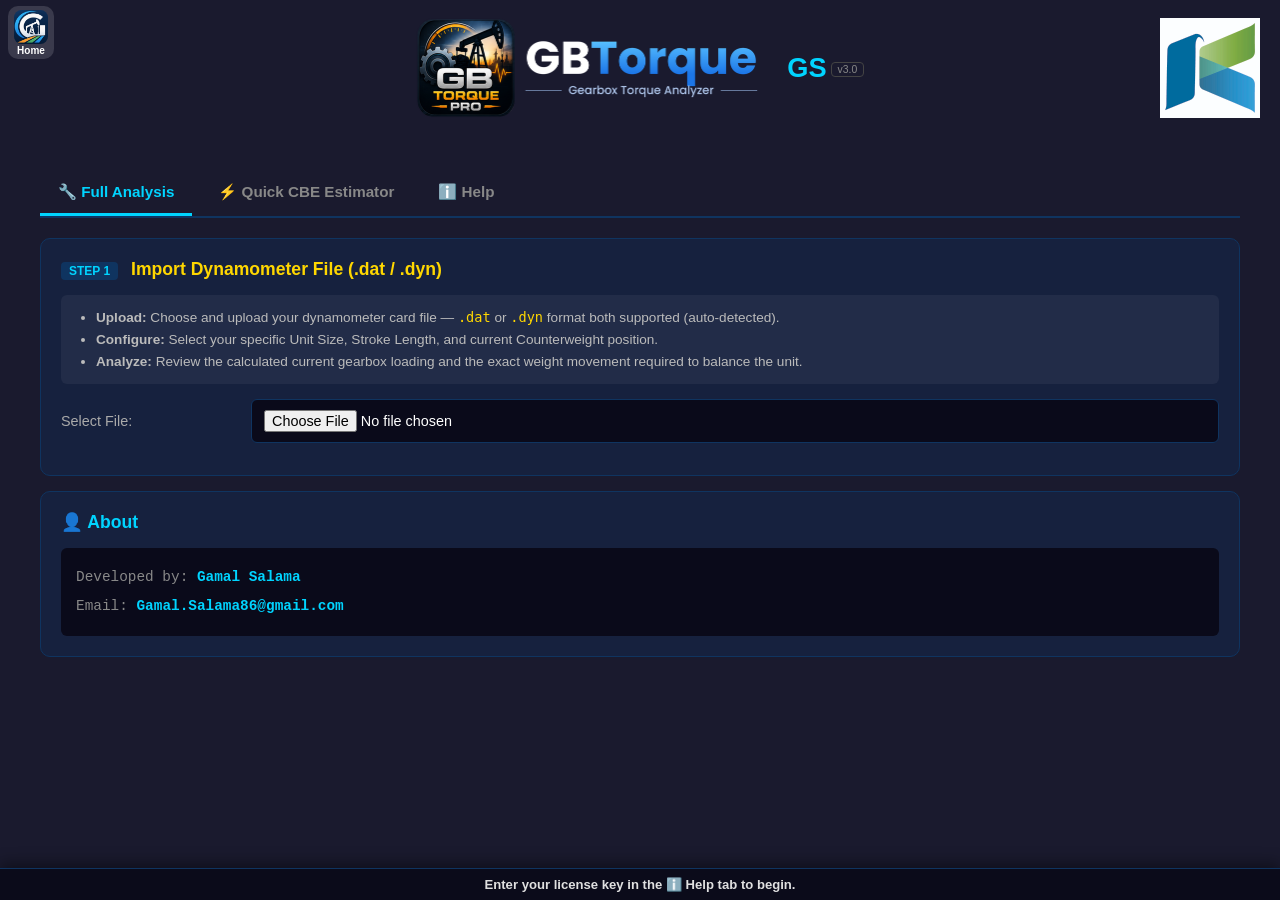
==== commit 557ccb5b: "Update project files" ====
--- a/gbtorque.html
+++ b/gbtorque.html
@@ -105,15 +105,16 @@
         @media (max-width: 640px) {
             .app-header-flow-spacer { height: 149px; }
         }
-        /* Back to GRod Suite Home */
+        /* Back to GRod Suite Home: suite icon + "Home", top-left */
         .suite-home {
-            position: absolute; left: 10px; top: 8px; width: 36px; height: 36px;
-            display: flex; align-items: center; justify-content: center;
-            border-radius: 10px; background: rgba(255,255,255,.14); color: #fff;
-            font-size: 22px; line-height: 1; text-decoration: none; z-index: 2;
-        }
+            position: absolute; left: 8px; top: 6px; z-index: 2;
+            display: flex; flex-direction: column; align-items: center; gap: 2px;
+            padding: 4px 6px 3px; border-radius: 10px; background: rgba(255,255,255,.14);
+            color: #fff; text-decoration: none; font-size: 10px; font-weight: 700; line-height: 1;
+        }
+        .suite-home img { width: 34px; height: 34px; border-radius: 22%; display: block; }
         .suite-home:hover, .suite-home:focus-visible { background: rgba(255,255,255,.28); }
-        @media (max-width: 640px) { .suite-home { left: 6px; top: 6px; width: 30px; height: 30px; font-size: 19px; border-radius: 8px; } }
+        @media (max-width: 640px) { .suite-home { left: 4px; top: 4px; padding: 3px 4px 2px; } .suite-home img { width: 28px; height: 28px; } }
         .install-banner {
             position: relative;
             z-index: 40;
@@ -266,7 +267,7 @@
             .app-header-spacer { display: none; }
             .app-header-center { flex-wrap: wrap; justify-content: center; }
             .app-header-right { flex: 0 0 100%; justify-content: center; order: 3; }
-            .app-logo { height: 70px; }
+            .app-logo { height: 58px; }
             .app-company-logo { height: 70px; }
             .app-title-text { font-size: 1.2rem; white-space: normal; text-align: center; }
         }
@@ -696,7 +697,7 @@
             ontouchend="handleTitleTouchEnd(event)"
             ontouchmove="handleTitleTouchEnd(event)"
             ontouchcancel="handleTitleTouchEnd(event)">
-            <a class="suite-home" href="index.html" title="GRod Suite Home" aria-label="Back to GRod Suite Home" onclick="event.stopPropagation()" ontouchstart="event.stopPropagation()" ontouchend="event.stopPropagation()">&#8962;</a>
+            <a class="suite-home" href="index.html" title="GRod Suite Home" aria-label="Back to GRod Suite Home" onclick="event.stopPropagation()" ontouchstart="event.stopPropagation()" ontouchend="event.stopPropagation()"><img src="icon.png" alt=""><span>Home</span></a>
             <div class="app-header-spacer" aria-hidden="true"></div>
             <div class="app-header-center">
                 <img src="GbtSrc/header-logo.png?v=1" alt="Gearbox Torque Analyzer" class="app-logo">
@@ -1434,10 +1435,52 @@
             return value;
         }
 
+        // GRod Suite shares ONE key entry with this page (same browser storage):
+        //  - key activated in the suite and its license includes GBTorque -> used here;
+        //  - key accepted here and the suite has none yet -> handed to the suite.
+        const SUITE_LICENSE_STORE = 'grod.license.v1';
+        function suiteKeyForGbtorque() {
+            try {
+                const d = JSON.parse(localStorage.getItem(SUITE_LICENSE_STORE) || 'null');
+                if (!d || !d.key || !d.token) return '';
+                const b64 = d.token.split('.')[0].replace(/-/g, '+').replace(/_/g, '/');
+                const p = JSON.parse(atob(b64 + '==='.slice((b64.length + 3) % 4)));
+                return (p && Array.isArray(p.apps) && p.apps.indexOf('gbtorque') !== -1) ? d.key : '';
+            } catch (e) { return ''; }
+        }
+        function shareKeyWithSuite(key) {
+            try {
+                const d = JSON.parse(localStorage.getItem(SUITE_LICENSE_STORE) || 'null') || {};
+                if (d.token || d.key === key) return;   // suite already activated, or same key
+                d.key = key;
+                localStorage.setItem(SUITE_LICENSE_STORE, JSON.stringify(d));
+            } catch (e) { }
+        }
+
+        // Company logo by license key prefix: GbtSrc/<PREFIX>-logo.png (e.g. ASMS-logo.png),
+        // falling back to GbtSrc/company-logo.png when the client has none.
+        function applyCompanyLogo(key) {
+            const img = document.querySelector('.app-company-logo');
+            if (!img) return;
+            const def = 'GbtSrc/company-logo.png?v=1';
+            const pf = getKeyPrefix(key);
+            if (!pf) { if (img.dataset.pf) { delete img.dataset.pf; img.onerror = null; img.src = def; } return; }
+            if (img.dataset.pf === pf) return;
+            img.dataset.pf = pf;
+            img.onerror = function () { img.onerror = null; img.src = def; };
+            img.src = 'GbtSrc/' + pf + '-logo.png';
+        }
+
         function loadSavedLicenseKey() {
-            const saved = localStorage.getItem('gbLicenseKey');
+            let saved = localStorage.getItem('gbLicenseKey');
+            const suiteKey = suiteKeyForGbtorque();
+            if (suiteKey && suiteKey !== saved) {
+                saved = suiteKey;
+                localStorage.setItem('gbLicenseKey', saved);
+            }
             const input = document.getElementById('licenseKeyInput');
             if (saved && input) input.value = saved;
+            applyCompanyLogo(saved);
         }
 
         function saveLicenseKey(key) {
@@ -1595,6 +1638,8 @@
                 throw new Error(msg);
             }
             showLicenseStatus(json.license, true);
+            shareKeyWithSuite(licenseKey);
+            applyCompanyLogo(licenseKey);
             return json.data;
         }
 
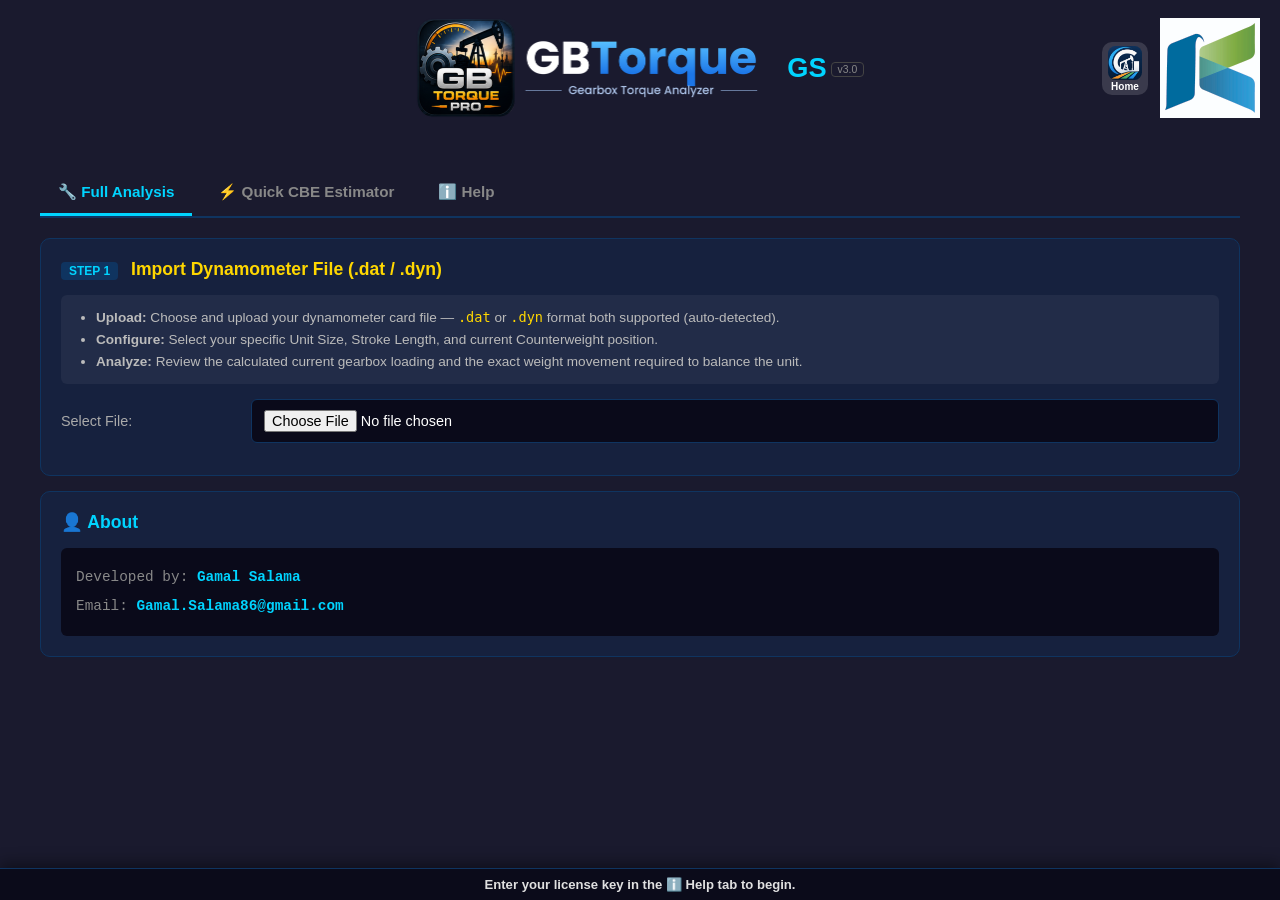
==== commit 18d70b13: "Update project files" ====
--- a/gbtorque.html
+++ b/gbtorque.html
@@ -107,14 +107,14 @@
         }
         /* Back to GRod Suite Home: suite icon + "Home", top-left */
         .suite-home {
-            position: absolute; left: 8px; top: 6px; z-index: 2;
+            position: static; flex: none; margin-right: 12px;
             display: flex; flex-direction: column; align-items: center; gap: 2px;
             padding: 4px 6px 3px; border-radius: 10px; background: rgba(255,255,255,.14);
             color: #fff; text-decoration: none; font-size: 10px; font-weight: 700; line-height: 1;
         }
         .suite-home img { width: 34px; height: 34px; border-radius: 22%; display: block; }
         .suite-home:hover, .suite-home:focus-visible { background: rgba(255,255,255,.28); }
-        @media (max-width: 640px) { .suite-home { left: 4px; top: 4px; padding: 3px 4px 2px; } .suite-home img { width: 28px; height: 28px; } }
+        @media (max-width: 640px) { .suite-home { margin-right: 10px; padding: 3px 4px 2px; } .suite-home img { width: 28px; height: 28px; } }
         .install-banner {
             position: relative;
             z-index: 40;
@@ -697,13 +697,13 @@
             ontouchend="handleTitleTouchEnd(event)"
             ontouchmove="handleTitleTouchEnd(event)"
             ontouchcancel="handleTitleTouchEnd(event)">
-            <a class="suite-home" href="index.html" title="GRod Suite Home" aria-label="Back to GRod Suite Home" onclick="event.stopPropagation()" ontouchstart="event.stopPropagation()" ontouchend="event.stopPropagation()"><img src="icon.png" alt=""><span>Home</span></a>
             <div class="app-header-spacer" aria-hidden="true"></div>
             <div class="app-header-center">
                 <img src="GbtSrc/header-logo.png?v=1" alt="Gearbox Torque Analyzer" class="app-logo">
                 <span class="app-title-text"> GS<span class="app-version-badge">v3.0</span></span>
             </div>
             <div class="app-header-right">
+                <a class="suite-home" href="index.html" title="GRod Suite Home" aria-label="Back to GRod Suite Home" onclick="event.stopPropagation()" ontouchstart="event.stopPropagation()" ontouchend="event.stopPropagation()"><img src="icon.png" alt=""><span>Home</span></a>
                 <img src="GbtSrc/company-logo.png?v=1" alt="Company logo" class="app-company-logo">
             </div>
         </h1>
